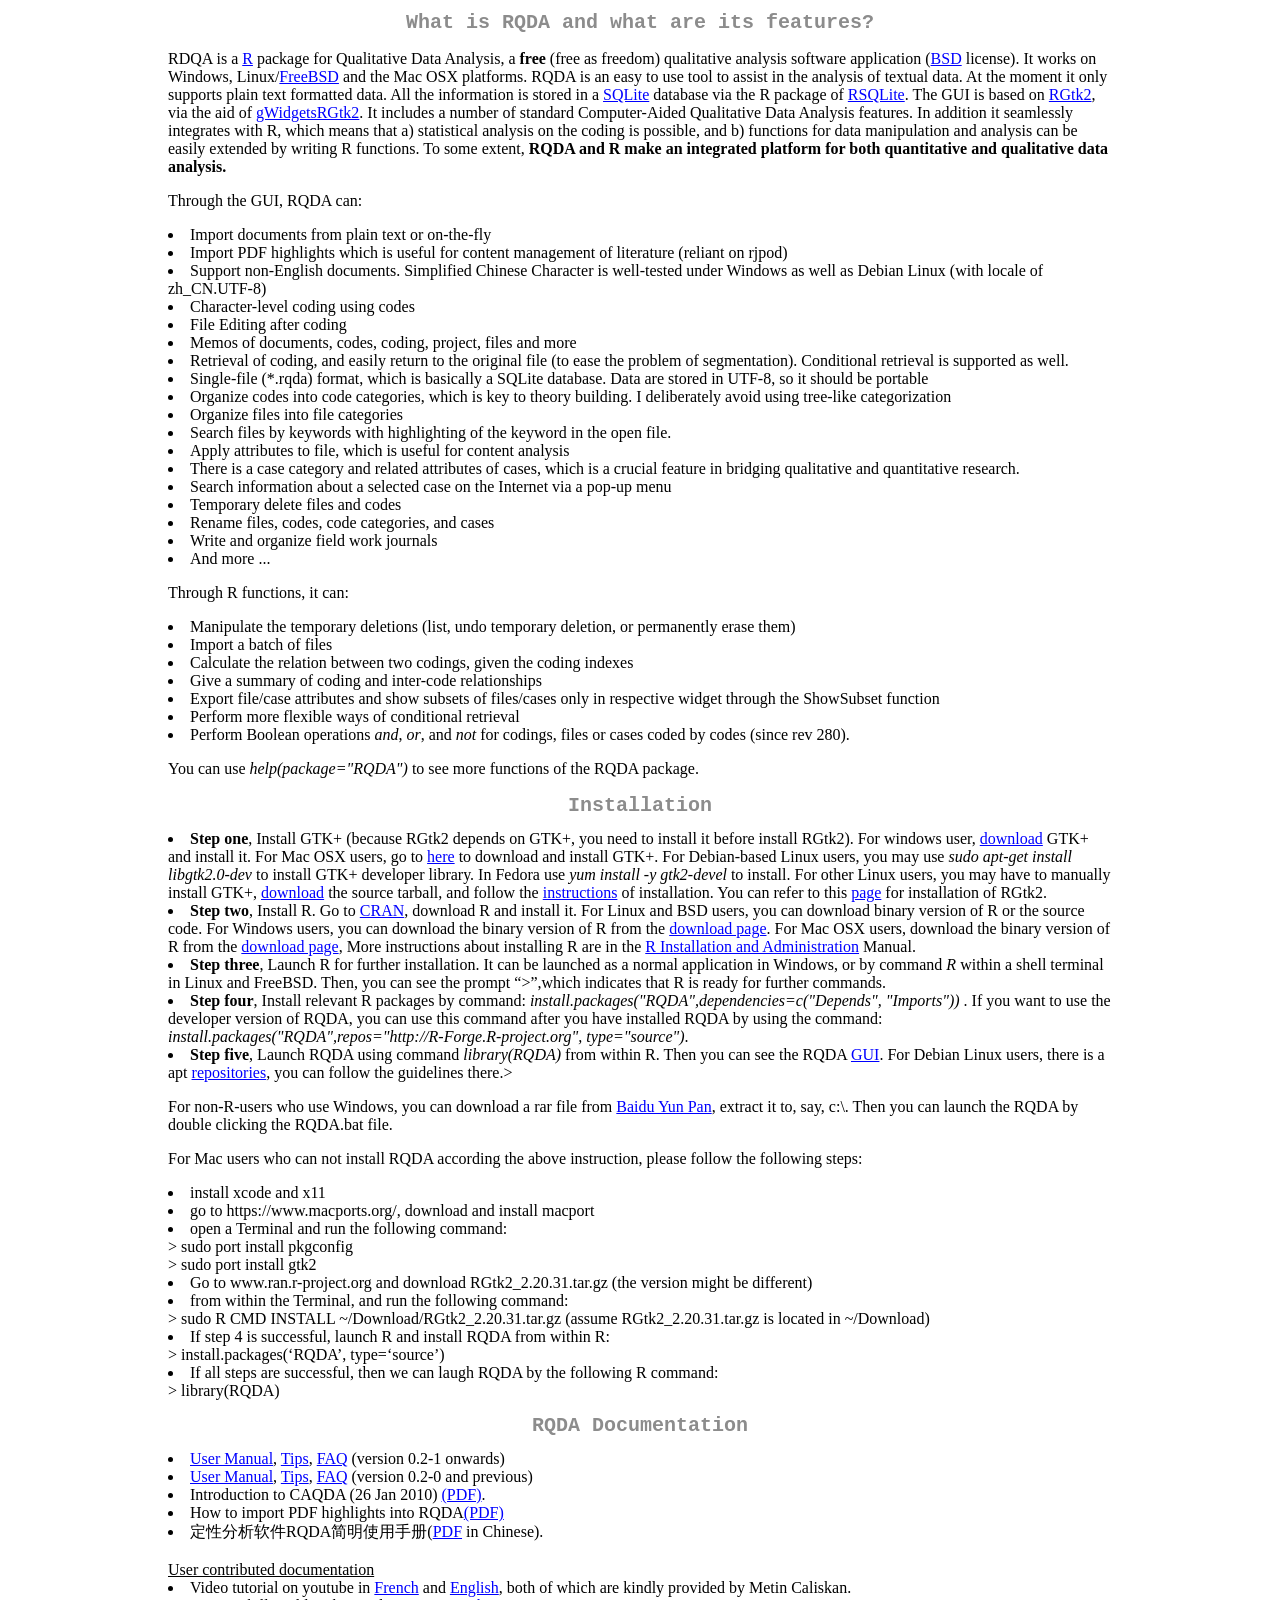
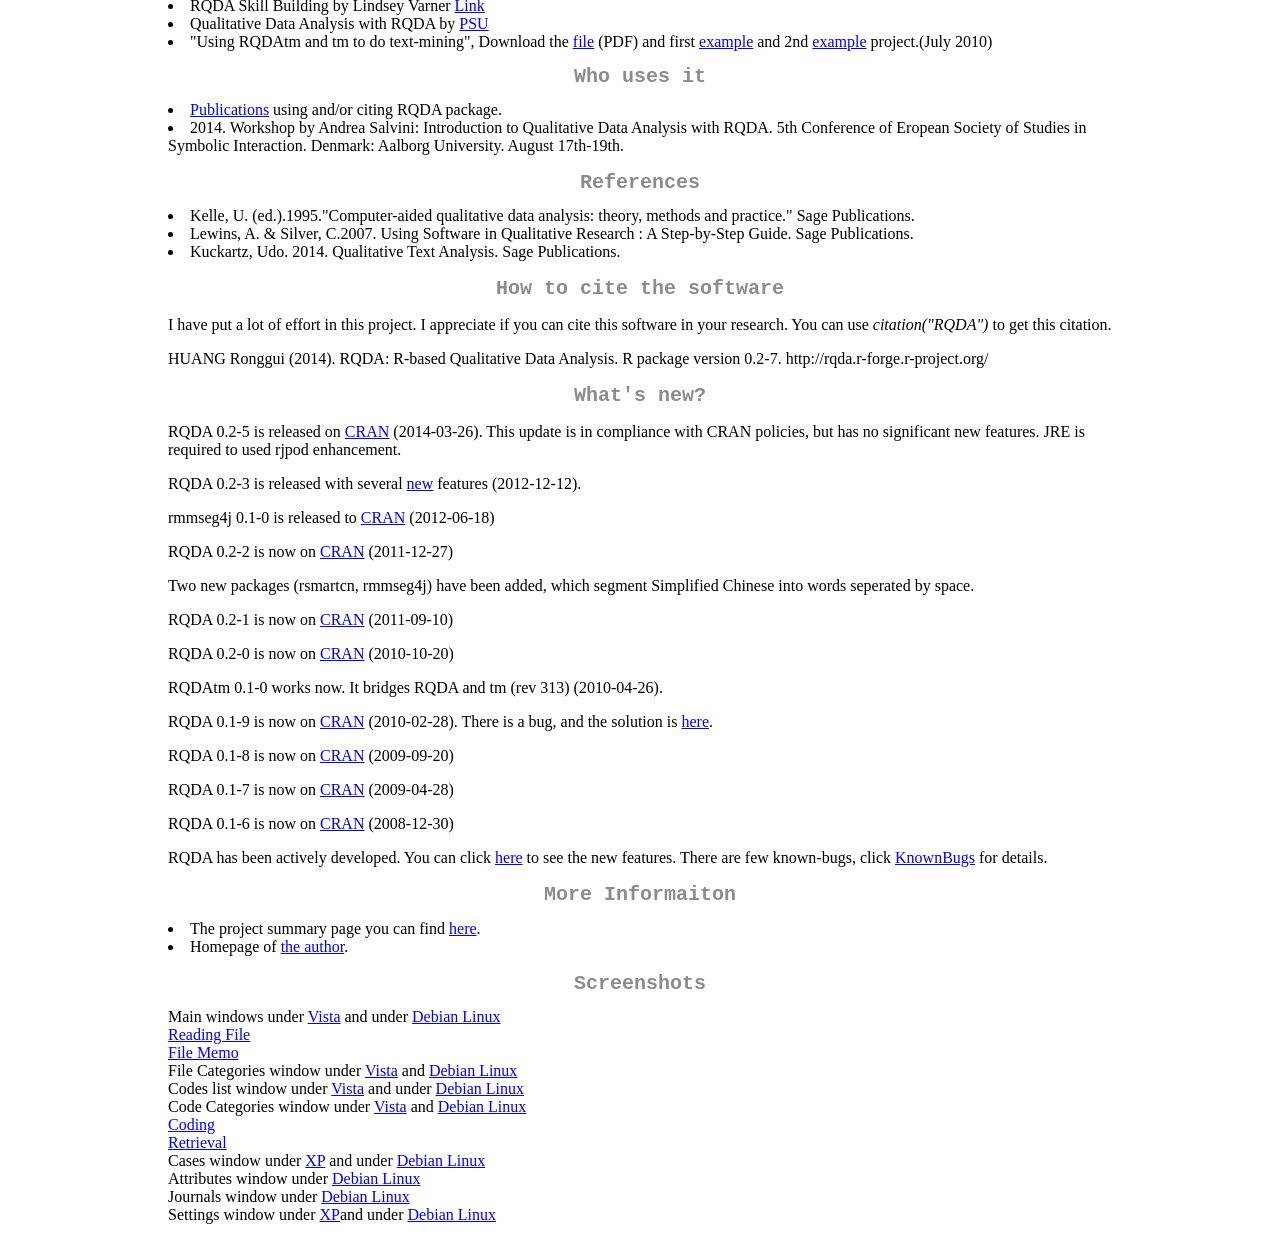
==== www/index.html @ 6fd08a1b "installation instruction for Mac git-svn-id: svn://svn.r-forge.r-project.org/svnroot/rqda@523 edb962" ====
<!DOCTYPE HTML PUBLIC "-//W3C//DTD HTML 4.0 Transitional//EN">
<HTML>
<HEAD>
	<META HTTP-EQUIV="CONTENT-TYPE" CONTENT="text/html; charset=gb2312">
	<TITLE>Welcome to RQDA Project</TITLE>
	<META NAME="AUTHOR" CONTENT="wincent">
	<META NAME="CREATED" CONTENT="20081101;12455800">
        <!link rel="stylesheet" href="rqda.css">
        <style type="text/css">

BODY{		background: white;
		color: black }

A:link{         background: white;
                color: blue }
A:visited{	background: white;
		color: rgb(50%, 0%, 50%) }

H1{		background: white;
		color: rgb(55%, 55%, 55%);
		font-family: monospace;
		font-size: x-large;
		text-align: center }

H2{		background: white;
		color: rgb(40%, 40%, 40%);
		font-family: monospace;
		font-size: large;
		text-align: center }

H3{		background: white;
		color: rgb(40%, 40%, 40%);
		font-family: monospace;
		font-size: large }

IMG.toplogo{	vertical-align: middle }

IMG.arrow{	width: 30px;
		height: 30px;
		border: 0 }

span.acronym{font-size: small}
span.env{font-family: monospace}
span.file{font-family: monospace}
span.option{font-family: monospace}
span.pkg{font-weight: bold}
span.samp{font-family: monospace}

div.vignettes a:hover {
  background: rgb(85%, 85%, 85%);
}
          </style>

</HEAD>

<BODY>
<table align='center' width=950>
<tr><td> 

<!--- P ALIGN=CENTER><FONT COLOR="#008000"><FONT FACE="Times New Roman, serif"><FONT SIZE=4 STYLE="font-size: 15pt"><SPAN LANG="en-US">Welcome to RQDA Project!</SPAN></FONT></FONT></FONT></P--->

<h1>What is RQDA and what are its features?</h1>

<P>RDQA is a <A HREF="http://www.r-project.org/">R</A> package for Qualitative Data Analysis, a <B>free</B> (free as freedom) qualitative analysis software application (<A HREF="License.html">BSD</A> license). It works  on Windows, Linux/<A HREF="http://www.freebsd.org/">FreeBSD</A> and the Mac OSX platforms. RQDA is an easy to use tool to assist in the analysis of textual data. At the moment it only supports plain text formatted data. All the information is stored in a <A HREF="http://www.sqlite.org/">SQLite</A> database via the R package of <A HREF="http://cran.r-project.org/web/packages/RSQLite/index.html">RSQLite</A>. The GUI is based on <A HREF="http://www.ggobi.org/rgtk2/">RGtk2</A>, via the aid of <A HREF="http://cran.r-project.org/web/packages/gWidgetsRGtk2/index.html">gWidgetsRGtk2</A>. It includes a number of standard Computer-Aided Qualitative Data Analysis features. In addition it seamlessly integrates with R, which means that a) statistical analysis on the coding is possible, and b) functions for data manipulation and analysis can be easily extended by writing R functions. To some extent, <B>RQDA and R make an integrated platform for both quantitative and qualitative data analysis.</B>

<p>Through the GUI, RQDA can:
<li>Import documents from plain text or on-the-fly
<li>Import PDF highlights which is useful for content management of literature (reliant on rjpod)
<li>Support non-English documents. Simplified Chinese Character is well-tested under Windows as well as Debian Linux (with locale of zh_CN.UTF-8)
<li>Character-level coding using codes
<li>File Editing after coding
<li>Memos of documents, codes, coding, project, files and more
<li>Retrieval of coding, and easily return to the original file (to ease the problem of segmentation). Conditional retrieval is supported as well.
<li>Single-file (*.rqda) format, which is basically a SQLite database. Data are stored in UTF-8, so it should be portable
<li>Organize codes into code categories, which is key to theory building. I deliberately avoid using tree-like categorization
<li>Organize files into file categories
<li>Search files by keywords with highlighting of the keyword in the open file.
<li>Apply attributes to file, which is useful for content analysis
<li>There is a case category and related attributes of cases, which is a crucial feature in bridging qualitative and quantitative research.
<li>Search information about a selected case on the Internet via a pop-up menu
<li>Temporary delete files and codes
<li>Rename files, codes, code categories, and cases
<li>Write and organize field work journals
<li>And more ...

<p>Through R functions, it can:
<li>Manipulate the temporary deletions (list, undo temporary deletion, or permanently erase them)
<li>Import a batch of files
<li>Calculate the relation between two codings, given the coding indexes
<li>Give a summary of coding and inter-code relationships
<li>Export file/case attributes and show subsets of files/cases only in respective widget through the ShowSubset function
<li>Perform more flexible ways of conditional retrieval
<li>Perform Boolean operations <i>and</i>, <i>or</i>, and <i>not</i> for codings, files or cases coded by codes (since rev 280).

<p>You can use <i>help(package="RQDA")</i> to see more functions of the RQDA package. 

<p>
<h1>Installation</h1>

<li><B>Step one</B>, Install GTK+ (because RGtk2 depends on GTK+, you need to install it before install RGtk2). For windows user, <A HREF="http://downloads.sourceforge.net/gladewin32/gtk-2.10.11-win32-1.exe?modtime=1175123376&big_mirror=0">download</A> GTK+ and install it. For Mac OSX users, go to <A HREF="http://r.research.att.com/#other">here</A> to download and install GTK+. For Debian-based Linux users, you may use <i>sudo apt-get install libgtk2.0-dev</i> to install GTK+ developer library. In Fedora use <i>yum install -y gtk2-devel</i> to install. For other Linux users, you may have to manually install GTK+, <A HREF="http://www.gtk.org/download-linux.html"> download</A> the source tarball, and follow the <A HREF="http://library.gnome.org/devel/gtk/unstable/gtk-building.html">instructions</A> of installation. You can refer to this <A href="http://cran.r-project.org/web/packages/RGtk2/INSTALL">page</A> for installation of RGtk2.

<li><B>Step two</B>, Install R. Go to <A HREF="http://cran.r-project.org/">CRAN</A>, download R and install it. For Linux and BSD users, you can download binary version of R or the source code. For Windows users, you can download the binary version of R from the <A HREF="http://cran.r-project.org/bin/windows/base/">download page</A>. For Mac OSX users, download the binary version of R from the <A HREF="http://cran.r-project.org/bin/macosx/">download page</A>, More instructions about installing R are in the <A HREF="http://cran.r-project.org/doc/manuals/R-admin.html">R Installation and Administration</A> Manual.

<li><B>Step three</B>, Launch R for further installation. It can be launched as a normal application in Windows, or by command <i>R</i> within a shell terminal in Linux and FreeBSD. Then, you can see the prompt &ldquo;&gt;&rdquo;,which indicates that R is ready for further commands.

<li><B>Step four</B>, Install relevant R packages by command: <I>install.packages("RQDA",dependencies=c("Depends",
    "Imports"))</I> . If you want to use the developer version of RQDA, you can use this command after you have installed RQDA by using the command: <I>install.packages("RQDA",repos="http://R-Forge.R-project.org", type="source")</I>.

<li><B>Step five</B>, Launch RQDA using command <I>library(RQDA)</I> from within R. Then you can see the RQDA <A HREF="screenshots/Main_Debian_linux.png" target="_blank">GUI</A>.
<!<p>For Debian Linux users, there is a apt <A HREF='http://debian.cran.r-project.org/'>repositories</A>, you can follow the guidelines there.>
<p>For non-R-users who use Windows, you can download a rar file from <a href="http://pan.baidu.com/share/home?uk=3691332575#category/type=0">Baidu Yun Pan</A>, extract it to, say, c:\. Then you can launch the RQDA by double clicking the RQDA.bat file.

<p>For Mac users who can not install RQDA according the above instruction, please follow the following steps:
<li> install xcode and x11
<li> go to https://www.macports.org/, download and install macport
<li> open a Terminal and run the following command: 
<br>> sudo port install pkgconfig
<br>> sudo port install gtk2
<li> Go to www.ran.r-project.org and download RGtk2_2.20.31.tar.gz (the version might be different)
<li> from within the Terminal, and run the following command:
<br>> sudo R CMD INSTALL ~/Download/RGtk2_2.20.31.tar.gz
(assume RGtk2_2.20.31.tar.gz is located in ~/Download)
<li> If step 4 is successful, launch R and install RQDA from within R:
<br>> install.packages(��RQDA��, type=��source��)
<li> If all steps are successful, then we can laugh RQDA by the following R command:
<br>> library(RQDA)
 

<h1>RQDA Documentation</h1>
<li><A HREF="documentation_2.html#manual" target="_blank">User Manual</A>, <A HREF="documentation_2.html#tips" target="_blank">Tips</A>, <A HREF="documentation_2.html#faq" target="_blank">FAQ</A> (version 0.2-1 onwards)
<li><A HREF="documentation.html#manual" target="_blank">User Manual</A>, <A HREF="documentation.html#tips" target="_blank">Tips</A>, <A HREF="documentation.html#faq" target="_blank">FAQ</A> (version 0.2-0 and previous)
<li>Introduction to CAQDA (26 Jan 2010) <A HREF="Introduction.to.CAQDA.pdf" target="_blank">(PDF)</A>.
<li>How to import PDF highlights into RQDA<A HREF="manuals/PDFImport1Jan13.pdf">(PDF)</A>
<li>���Է�������RQDA����ʹ���ֲ�(<A href="http://homepage.fudan.edu.cn/rghuang/files/2012/04/RQDA-intro.pdf">PDF</A> in Chinese).

<br><br>
<u>User contributed documentation</u>
<li>Video tutorial on youtube in <A HREF='http://www.youtube.com/playlist?list=PL52377017A7137925&feature=plcp'>French</A> and <A HREF="http://www.youtube.com/playlist?list=PL66CB2FF65368715C&feature=plcp">English</A>, both of which are kindly provided by Metin Caliskan.
<li>RQDA Skill Building by Lindsey Varner <A HREF="http://comm.eval.org/EVAL/Resources/ViewDocument/?DocumentKey=a2ba0451-c075-4d86-9ae2-6720791a1e31">Link</A>
<li>Qualitative Data Analysis with RQDA by <A HREF="http://help.pop.psu.edu/help-by-software-package/r-project/stat/rqda">PSU</A>
<li>"Using RQDAtm and tm to do text-mining", Download the <A HREF="Using_RQDA2tm.pdf" target="_blank">file</A> (PDF) and first <A HREF="RQDA2tm_example.rqda" target="_blank">example</A> and 2nd <A HREF="RQDA2tm_2nd_example.rqda" target="_blank">example</A> project.(July 2010)

<h1>Who uses it</h1>
<li><A href="publications.html">Publications</A> using and/or citing RQDA package.</li>
<li> 2014. Workshop by Andrea Salvini: Introduction to Qualitative Data Analysis with RQDA. 5th Conference of Eropean Society of Studies in Symbolic Interaction. Denmark: Aalborg University. August 17th-19th.</li>

<p>
<h1>References</h1>
<li> Kelle, U. (ed.).1995."Computer-aided qualitative data analysis: theory, methods and practice." Sage Publications.
<li> Lewins, A. & Silver, C.2007. Using Software in Qualitative Research : A Step-by-Step Guide. Sage Publications.
<li> Kuckartz, Udo. 2014. Qualitative Text Analysis. Sage Publications.

<p>
<h1>How to cite the software</h1>
<p>I have put a lot of effort in this project. I appreciate if you can cite this software in your research. You can use <i>citation("RQDA")</i> to get this citation.

<p>HUANG Ronggui (2014). RQDA: R-based Qualitative Data Analysis. R package version 0.2-7. http://rqda.r-forge.r-project.org/

<h1>What's new?</h1>
<p>RQDA 0.2-5 is released on <a href=http://cran.r-project.org/web/packages/RQDA/index.html>CRAN</a>  (2014-03-26). This update is in compliance with CRAN policies, but has no significant new features. JRE is required to used rjpod enhancement. 
<p>RQDA 0.2-3 is released with several <A href="https://r-forge.r-project.org/scm/viewvc.php/pkg/RQDA/inst/NEWS?view=markup&revision=491&root=rqda">new</a> features (2012-12-12).
<p>rmmseg4j 0.1-0 is released to <A HREF="http://cran.r-project.org/web/packages/rmmseg4j/index.html">CRAN</A> (2012-06-18)
<p>RQDA 0.2-2 is now on <A href ="http://cran.r-project.org/src/contrib/Archive/RQDA/" target="_blank">CRAN</a> (2011-12-27)
<p>Two new packages (rsmartcn, rmmseg4j) have been added, which segment Simplified Chinese into words seperated by space.
<p>RQDA 0.2-1 is now on <A href ="http://cran.r-project.org/src/contrib/Archive/RQDA/" target="_blank">CRAN</a> (2011-09-10)
<p>RQDA 0.2-0 is now on <A href ="http://cran.r-project.org/src/contrib/Archive/RQDA/" target="_blank">CRAN</a> (2010-10-20)
<p>RQDAtm 0.1-0 works now. It bridges RQDA and tm (rev 313) (2010-04-26).
<p>RQDA 0.1-9 is now on <A href ="http://cran.r-project.org/src/contrib/Archive/RQDA/" target="_blank">CRAN</a> (2010-02-28). There is a bug, and the solution is <A HREF='http://lists.r-forge.r-project.org/pipermail/rqda-help/2010-March/000036.html'>here</A>.
<p>RQDA 0.1-8 is now on <A href ="http://cran.r-project.org/src/contrib/Archive/RQDA/" target="_blank">CRAN</a> (2009-09-20)
<p>RQDA 0.1-7 is now on <A href ="http://cran.r-project.org/src/contrib/Archive/RQDA/" target="_blank">CRAN</a> (2009-04-28)
<p>RQDA 0.1-6 is now on <A href ="http://cran.r-project.org/src/contrib/Archive/RQDA/" target="_blank">CRAN</a> (2008-12-30)
<p>RQDA has been actively developed. You can click <A HREF="https://r-forge.r-project.org/scm/viewvc.php/pkg/RQDA/inst/ChangeLog?view=markup&root=rqda">here</A> to see the new features. There are few known-bugs, click <A HREF="https://r-forge.r-project.org/scm/viewvc.php/pkg/RQDA/inst/KnownBugs?view=markup&root=rqda">KnownBugs</A> for details.

<h1>More Informaiton</h1>

<li>The project summary page you can find <A HREF="http://r-forge.r-project.org/projects/rqda/">here</A>.

<li>Homepage of <A HREF="http://homepage.fudan.edu.cn/rghuang/cv/">the author</A>.

<p>
<h1>Screenshots</h1>
Main windows under <A HREF="screenshots/Main.png" target="_blank">Vista</A> and under <A HREF="screenshots/Main_Debian_linux.png" target="_blank">Debian Linux</A>
<br><A HREF="screenshots/File.png" target="_blank">Reading File</A>
<br><A HREF="screenshots/FileMemo.png" target="_blank">File Memo</A>
<br>File Categories window under <A HREF="screenshots/FileCategories.png" target="_blank">Vista</A> and <A HREF="screenshots/FileCategories_Debian_Linux.png" target="_blank">Debian Linux</A>
<br>Codes list window under <A HREF="screenshots/Codes.png" target="_blank">Vista</A> and under <A HREF="screenshots/Codes_Debian_Linux.png" target="_blank">Debian Linux</A>
<br>Code Categories window under <A HREF="screenshots/CodeCategories.png" target="_blank">Vista</A> and <A HREF="screenshots/CodeCategories_Debian_Linux.png" target="_blank">Debian Linux</A>
<br><A HREF="screenshots/Coding.png" target="_blank">Coding</A>
<br><A HREF="screenshots/Retrieval.png" target="_blank">Retrieval</A>
<br>Cases window under <A HREF="screenshots/Cases.png" target="_blank">XP</A> and under <A HREF="screenshots/Cases_Debian_Linux.png" target="_blank">Debian Linux</A>
<br>Attributes window under <A HREF="screenshots/Attributes_Debian_Linux.png" target="_blank">Debian Linux</A>
<br>Journals window under <A HREF="screenshots/Journals_Debian_Linux.png" target="_blank">Debian Linux</A>
<br>Settings window under <A HREF="screenshots/Settings.png" target="_blank">XP</A>and under <A HREF="screenshots/Settings_Debian_Linux.png" target="_blank">Debian Linux</A>

</tr></td> 
</table>
</BODY>
</HTML>
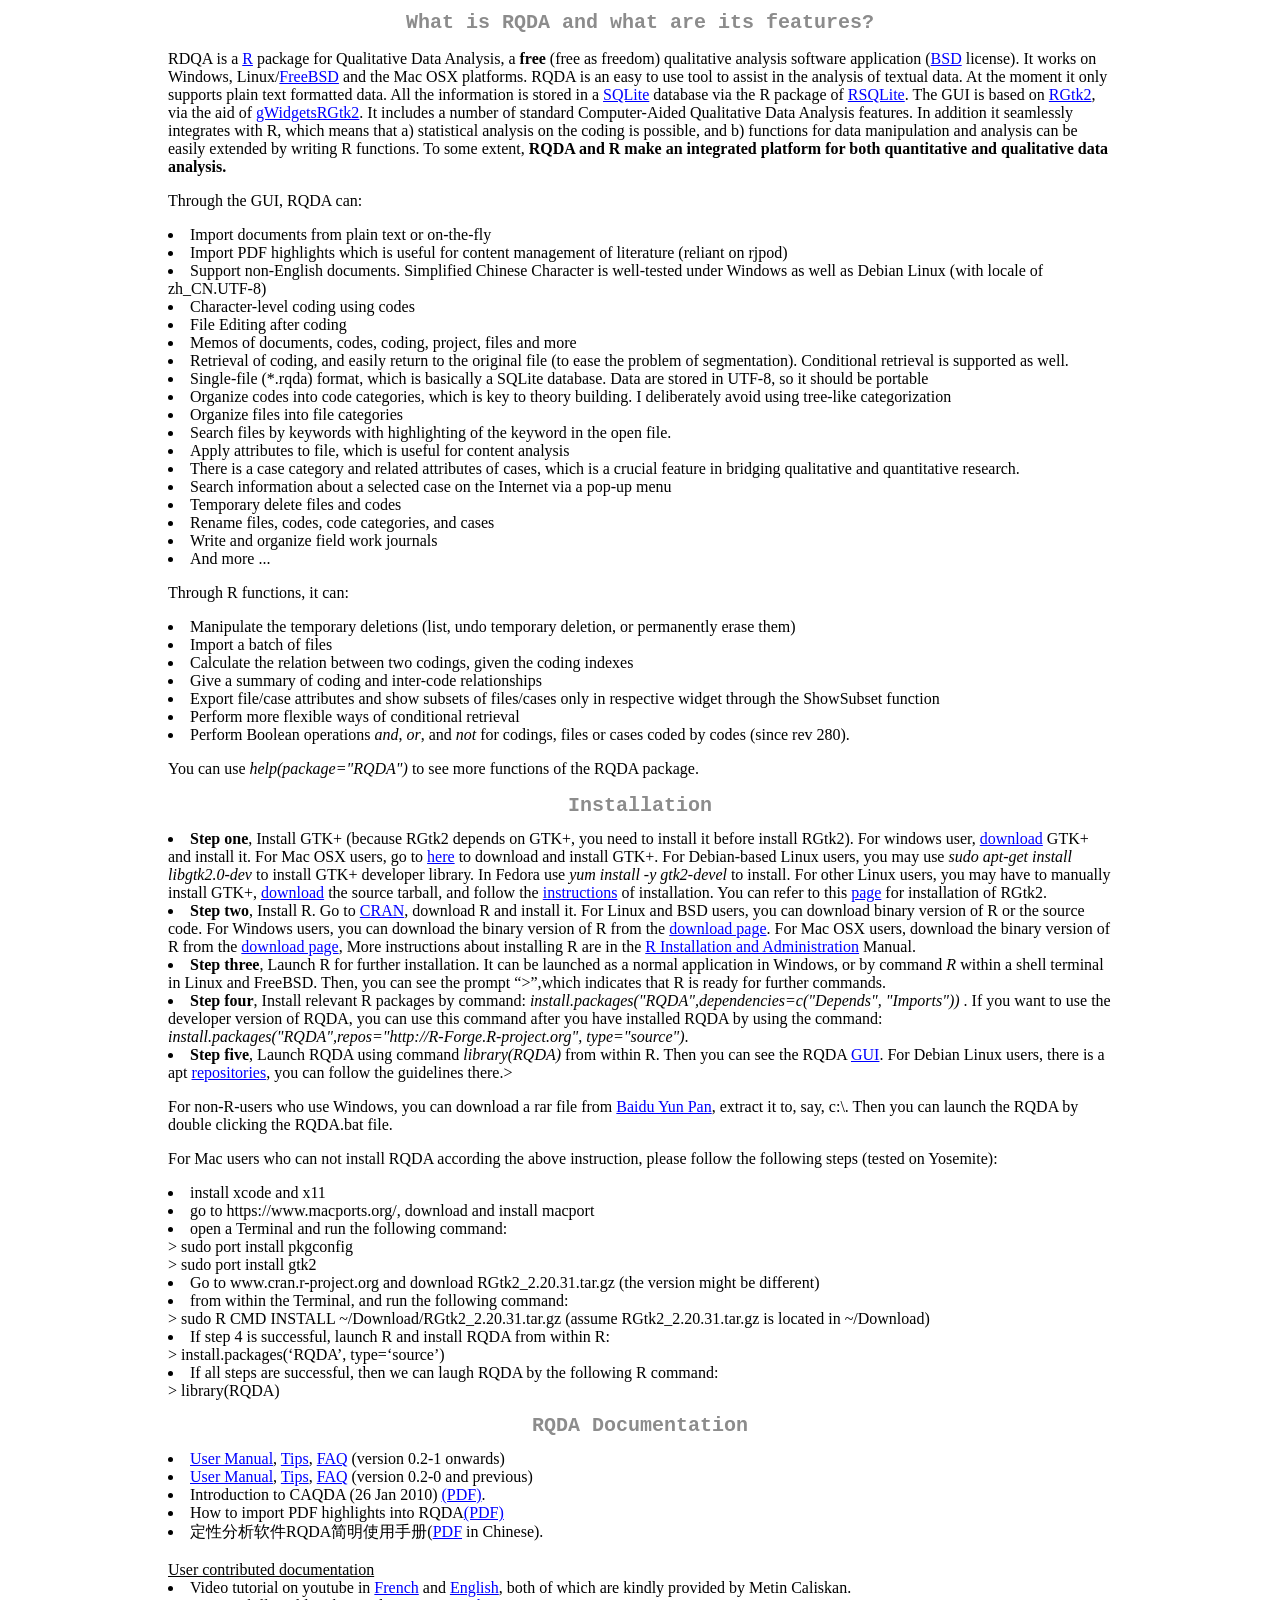
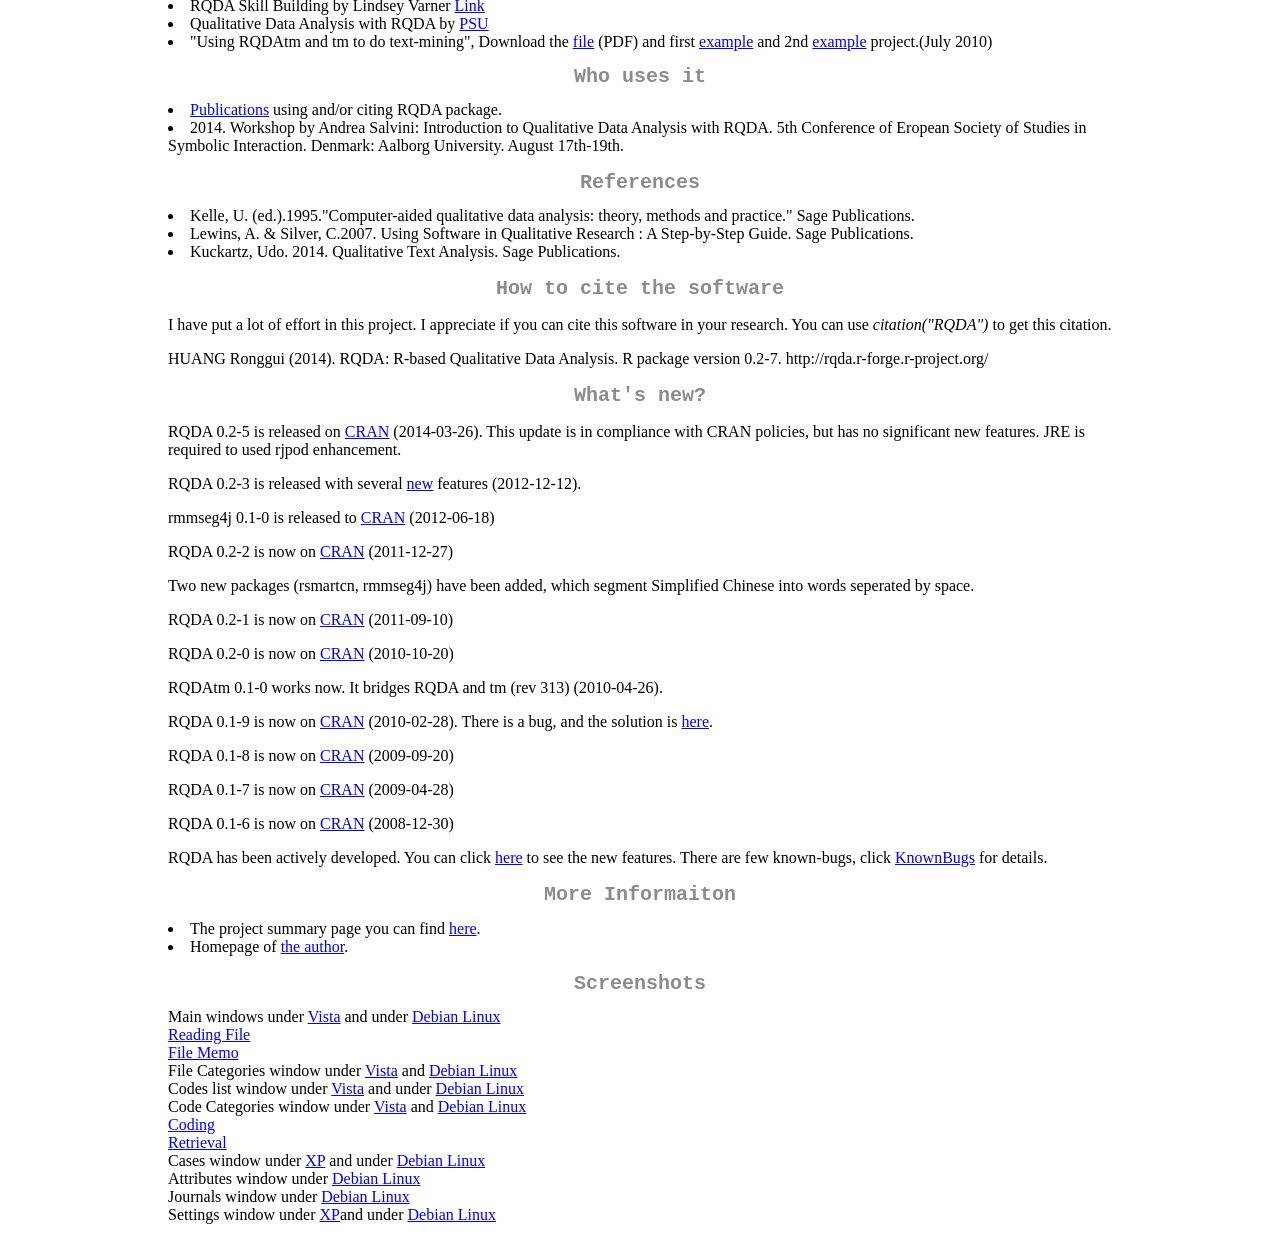
==== commit 111c3523: "git-svn-id: svn://svn.r-forge.r-project.org/svnroot/rqda@524 edb9625f-4e0d-4859-8d74-9fd3b1da38cb" ====
--- a/www/index.html
+++ b/www/index.html
@@ -110,13 +110,13 @@
 <!<p>For Debian Linux users, there is a apt <A HREF='http://debian.cran.r-project.org/'>repositories</A>, you can follow the guidelines there.>
 <p>For non-R-users who use Windows, you can download a rar file from <a href="http://pan.baidu.com/share/home?uk=3691332575#category/type=0">Baidu Yun Pan</A>, extract it to, say, c:\. Then you can launch the RQDA by double clicking the RQDA.bat file.
 
-<p>For Mac users who can not install RQDA according the above instruction, please follow the following steps:
+<p>For Mac users who can not install RQDA according the above instruction, please follow the following steps (tested on Yosemite):
 <li> install xcode and x11
 <li> go to https://www.macports.org/, download and install macport
 <li> open a Terminal and run the following command: 
 <br>> sudo port install pkgconfig
 <br>> sudo port install gtk2
-<li> Go to www.ran.r-project.org and download RGtk2_2.20.31.tar.gz (the version might be different)
+<li> Go to www.cran.r-project.org and download RGtk2_2.20.31.tar.gz (the version might be different)
 <li> from within the Terminal, and run the following command:
 <br>> sudo R CMD INSTALL ~/Download/RGtk2_2.20.31.tar.gz
 (assume RGtk2_2.20.31.tar.gz is located in ~/Download)
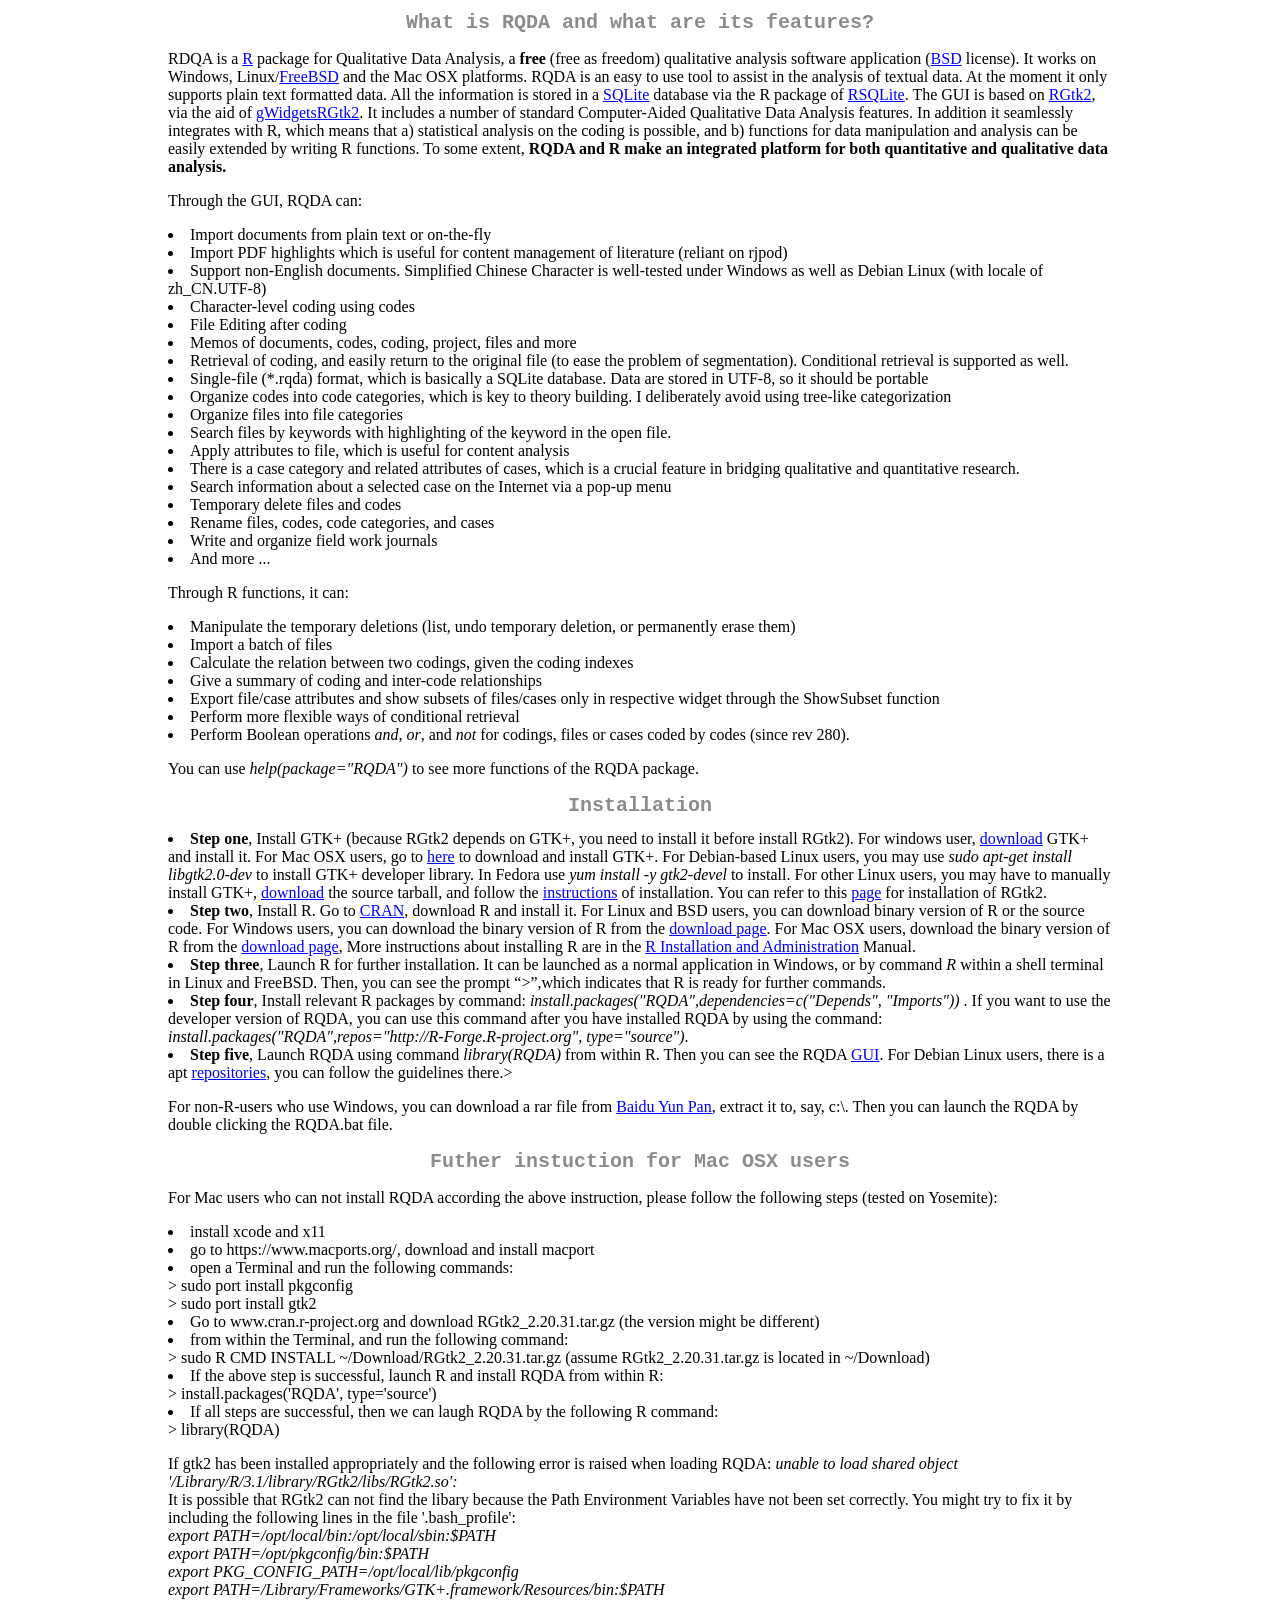
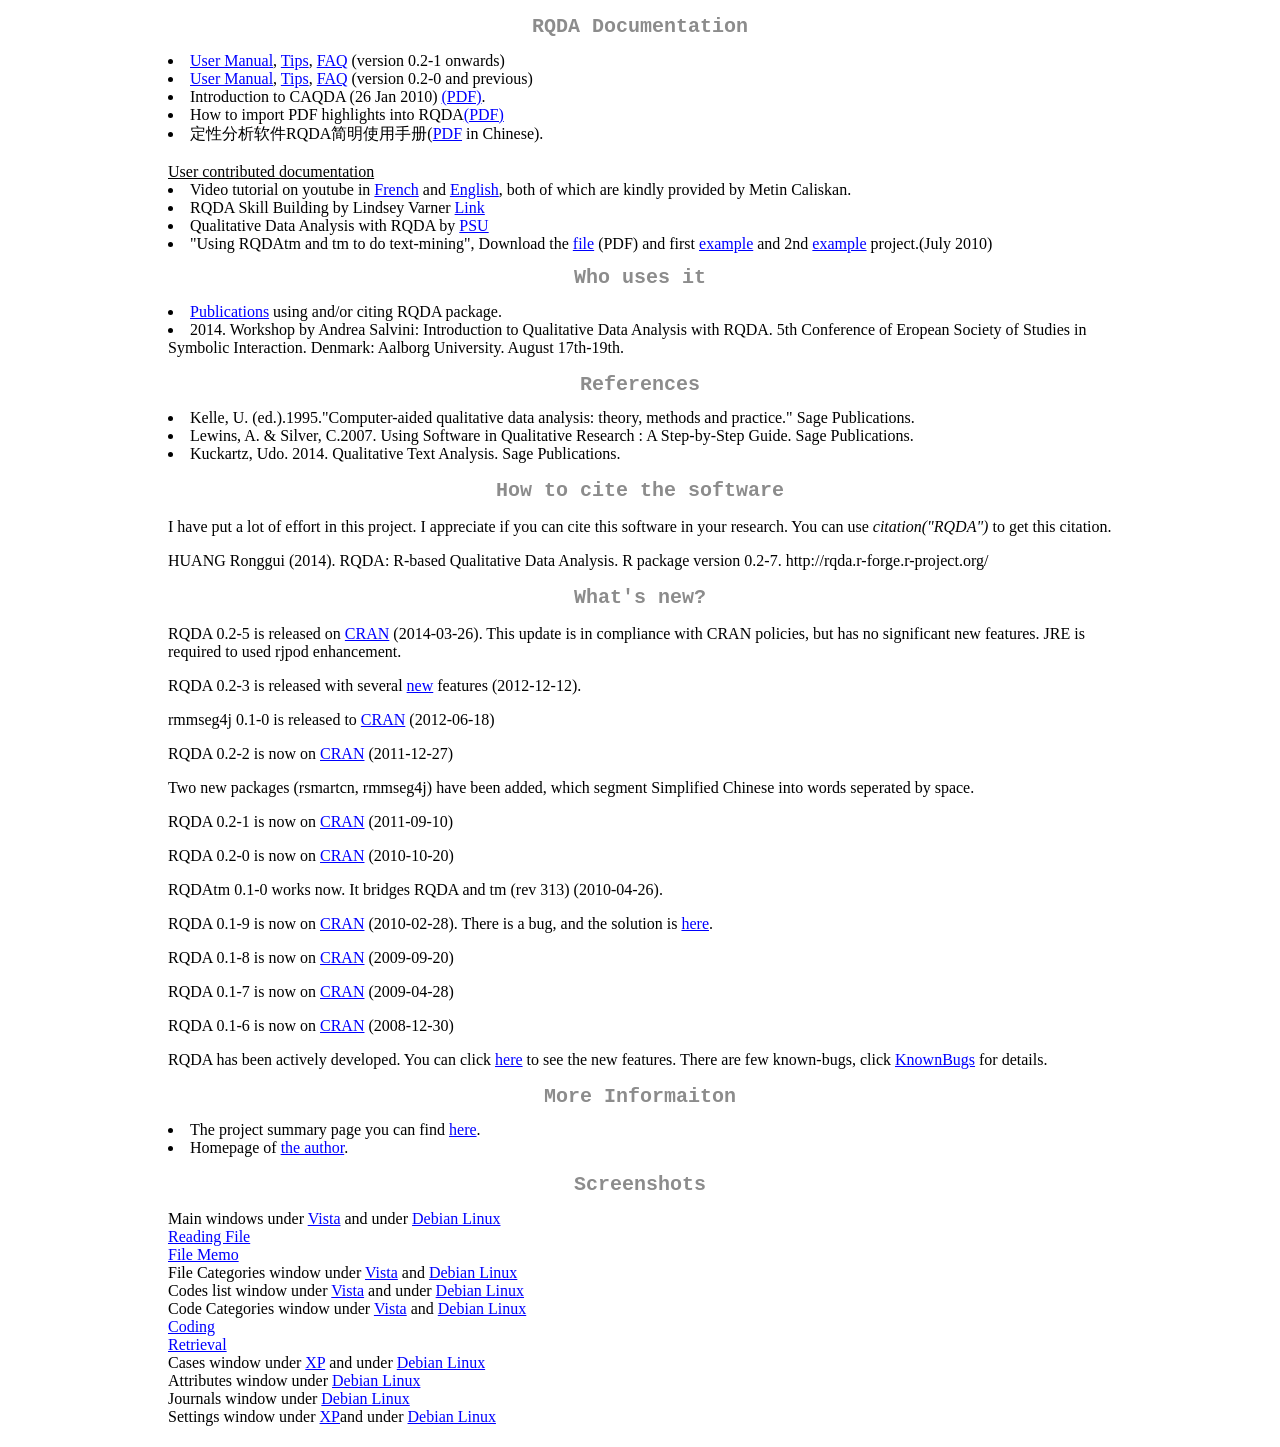
==== commit a3a590f8: "git-svn-id: svn://svn.r-forge.r-project.org/svnroot/rqda@525 edb9625f-4e0d-4859-8d74-9fd3b1da38cb" ====
--- a/www/index.html
+++ b/www/index.html
@@ -110,21 +110,30 @@
 <!<p>For Debian Linux users, there is a apt <A HREF='http://debian.cran.r-project.org/'>repositories</A>, you can follow the guidelines there.>
 <p>For non-R-users who use Windows, you can download a rar file from <a href="http://pan.baidu.com/share/home?uk=3691332575#category/type=0">Baidu Yun Pan</A>, extract it to, say, c:\. Then you can launch the RQDA by double clicking the RQDA.bat file.
 
+<h1>Futher instuction for Mac OSX users</h1>
 <p>For Mac users who can not install RQDA according the above instruction, please follow the following steps (tested on Yosemite):
 <li> install xcode and x11
 <li> go to https://www.macports.org/, download and install macport
-<li> open a Terminal and run the following command: 
+<li> open a Terminal and run the following commands: 
 <br>> sudo port install pkgconfig
 <br>> sudo port install gtk2
 <li> Go to www.cran.r-project.org and download RGtk2_2.20.31.tar.gz (the version might be different)
 <li> from within the Terminal, and run the following command:
 <br>> sudo R CMD INSTALL ~/Download/RGtk2_2.20.31.tar.gz
 (assume RGtk2_2.20.31.tar.gz is located in ~/Download)
-<li> If step 4 is successful, launch R and install RQDA from within R:
-<br>> install.packages(��RQDA��, type=��source��)
+<li> If the above step is successful, launch R and install RQDA from within R:
+<br>> install.packages('RQDA', type='source')
 <li> If all steps are successful, then we can laugh RQDA by the following R command:
 <br>> library(RQDA)
- 
+
+<p>If gtk2 has been installed appropriately and the following error is raised when loading RQDA: <i>unable to load shared object '/Library/R/3.1/library/RGtk2/libs/RGtk2.so':</i>
+<br>It is possible that RGtk2 can not find the libary because the Path Environment Variables have not been set correctly. You might try to fix it by including the following lines in the file '.bash_profile':
+<i>
+<br>export PATH=/opt/local/bin:/opt/local/sbin:$PATH
+<br>export PATH=/opt/pkgconfig/bin:$PATH
+<br>export PKG_CONFIG_PATH=/opt/local/lib/pkgconfig
+<br>export PATH=/Library/Frameworks/GTK+.framework/Resources/bin:$PATH
+</i>
 
 <h1>RQDA Documentation</h1>
 <li><A HREF="documentation_2.html#manual" target="_blank">User Manual</A>, <A HREF="documentation_2.html#tips" target="_blank">Tips</A>, <A HREF="documentation_2.html#faq" target="_blank">FAQ</A> (version 0.2-1 onwards)
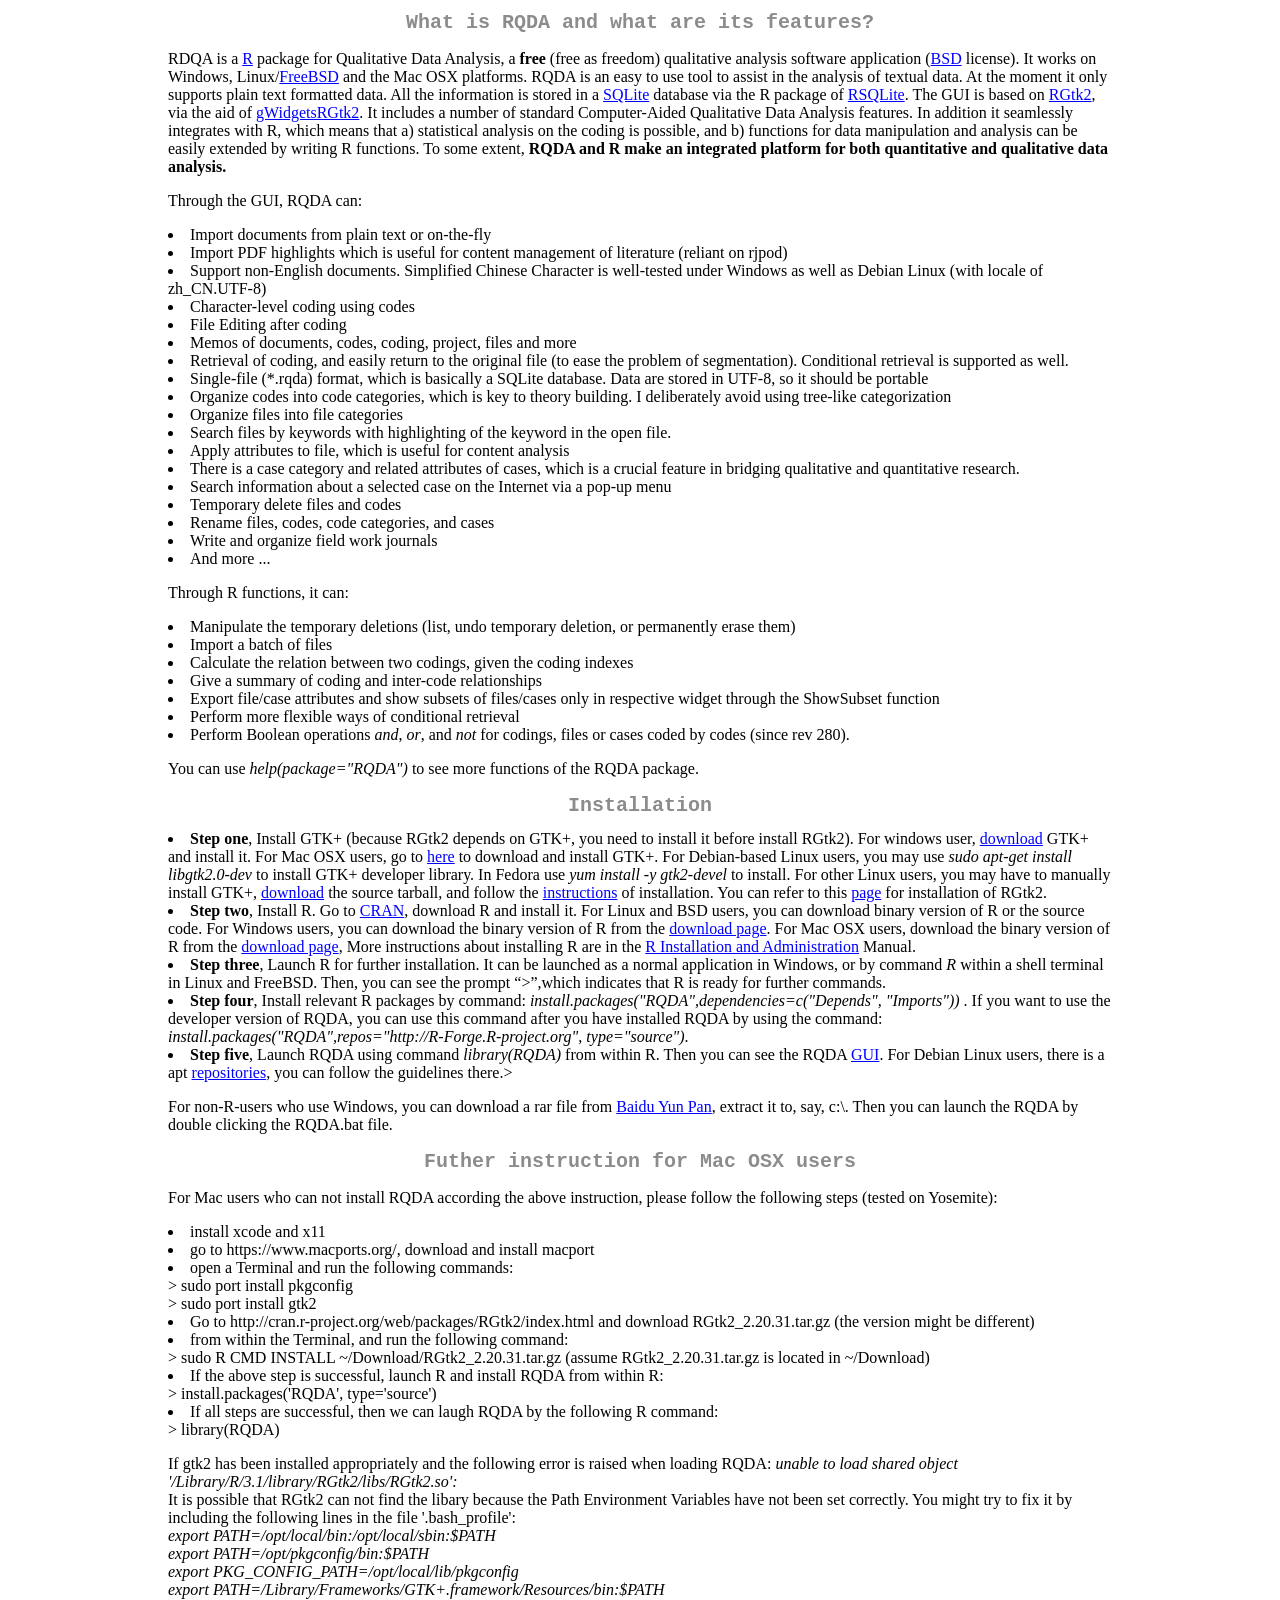
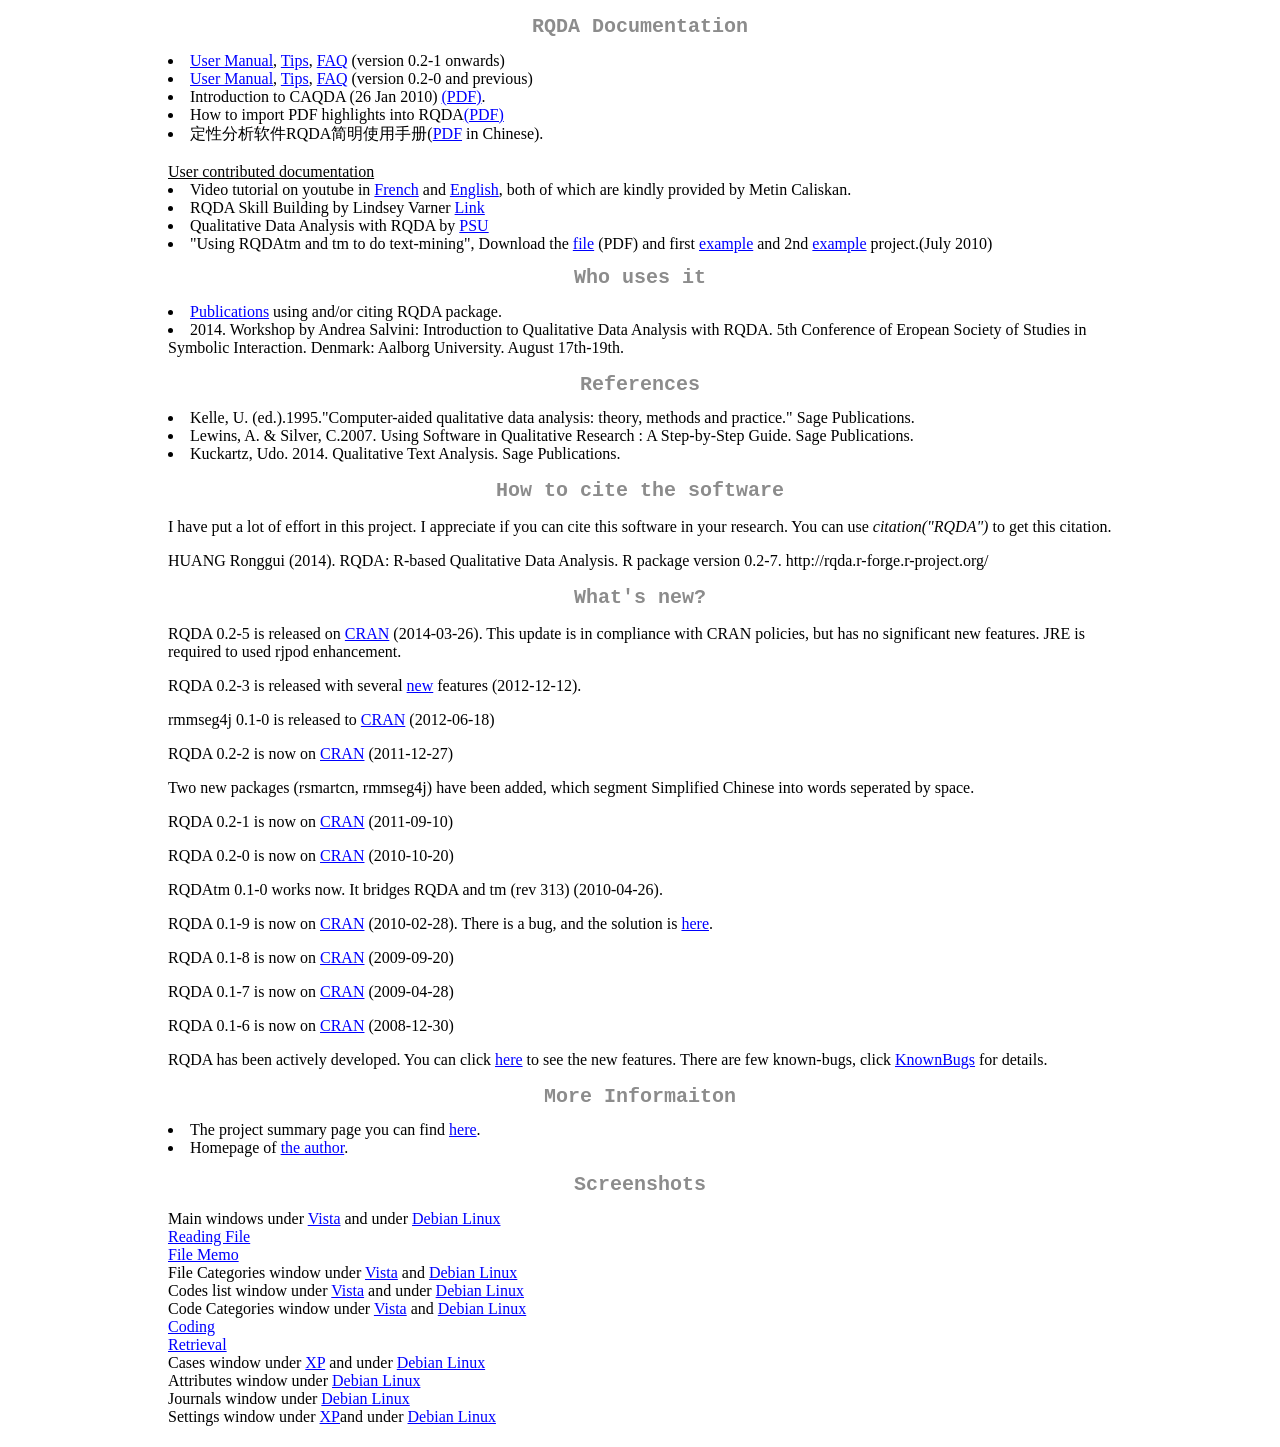
==== commit ddc73ff4: "git-svn-id: svn://svn.r-forge.r-project.org/svnroot/rqda@526 edb9625f-4e0d-4859-8d74-9fd3b1da38cb" ====
--- a/www/index.html
+++ b/www/index.html
@@ -110,14 +110,14 @@
 <!<p>For Debian Linux users, there is a apt <A HREF='http://debian.cran.r-project.org/'>repositories</A>, you can follow the guidelines there.>
 <p>For non-R-users who use Windows, you can download a rar file from <a href="http://pan.baidu.com/share/home?uk=3691332575#category/type=0">Baidu Yun Pan</A>, extract it to, say, c:\. Then you can launch the RQDA by double clicking the RQDA.bat file.
 
-<h1>Futher instuction for Mac OSX users</h1>
+<h1>Futher instruction for Mac OSX users</h1>
 <p>For Mac users who can not install RQDA according the above instruction, please follow the following steps (tested on Yosemite):
 <li> install xcode and x11
 <li> go to https://www.macports.org/, download and install macport
 <li> open a Terminal and run the following commands: 
 <br>> sudo port install pkgconfig
 <br>> sudo port install gtk2
-<li> Go to www.cran.r-project.org and download RGtk2_2.20.31.tar.gz (the version might be different)
+<li> Go to http://cran.r-project.org/web/packages/RGtk2/index.html and download RGtk2_2.20.31.tar.gz (the version might be different)
 <li> from within the Terminal, and run the following command:
 <br>> sudo R CMD INSTALL ~/Download/RGtk2_2.20.31.tar.gz
 (assume RGtk2_2.20.31.tar.gz is located in ~/Download)
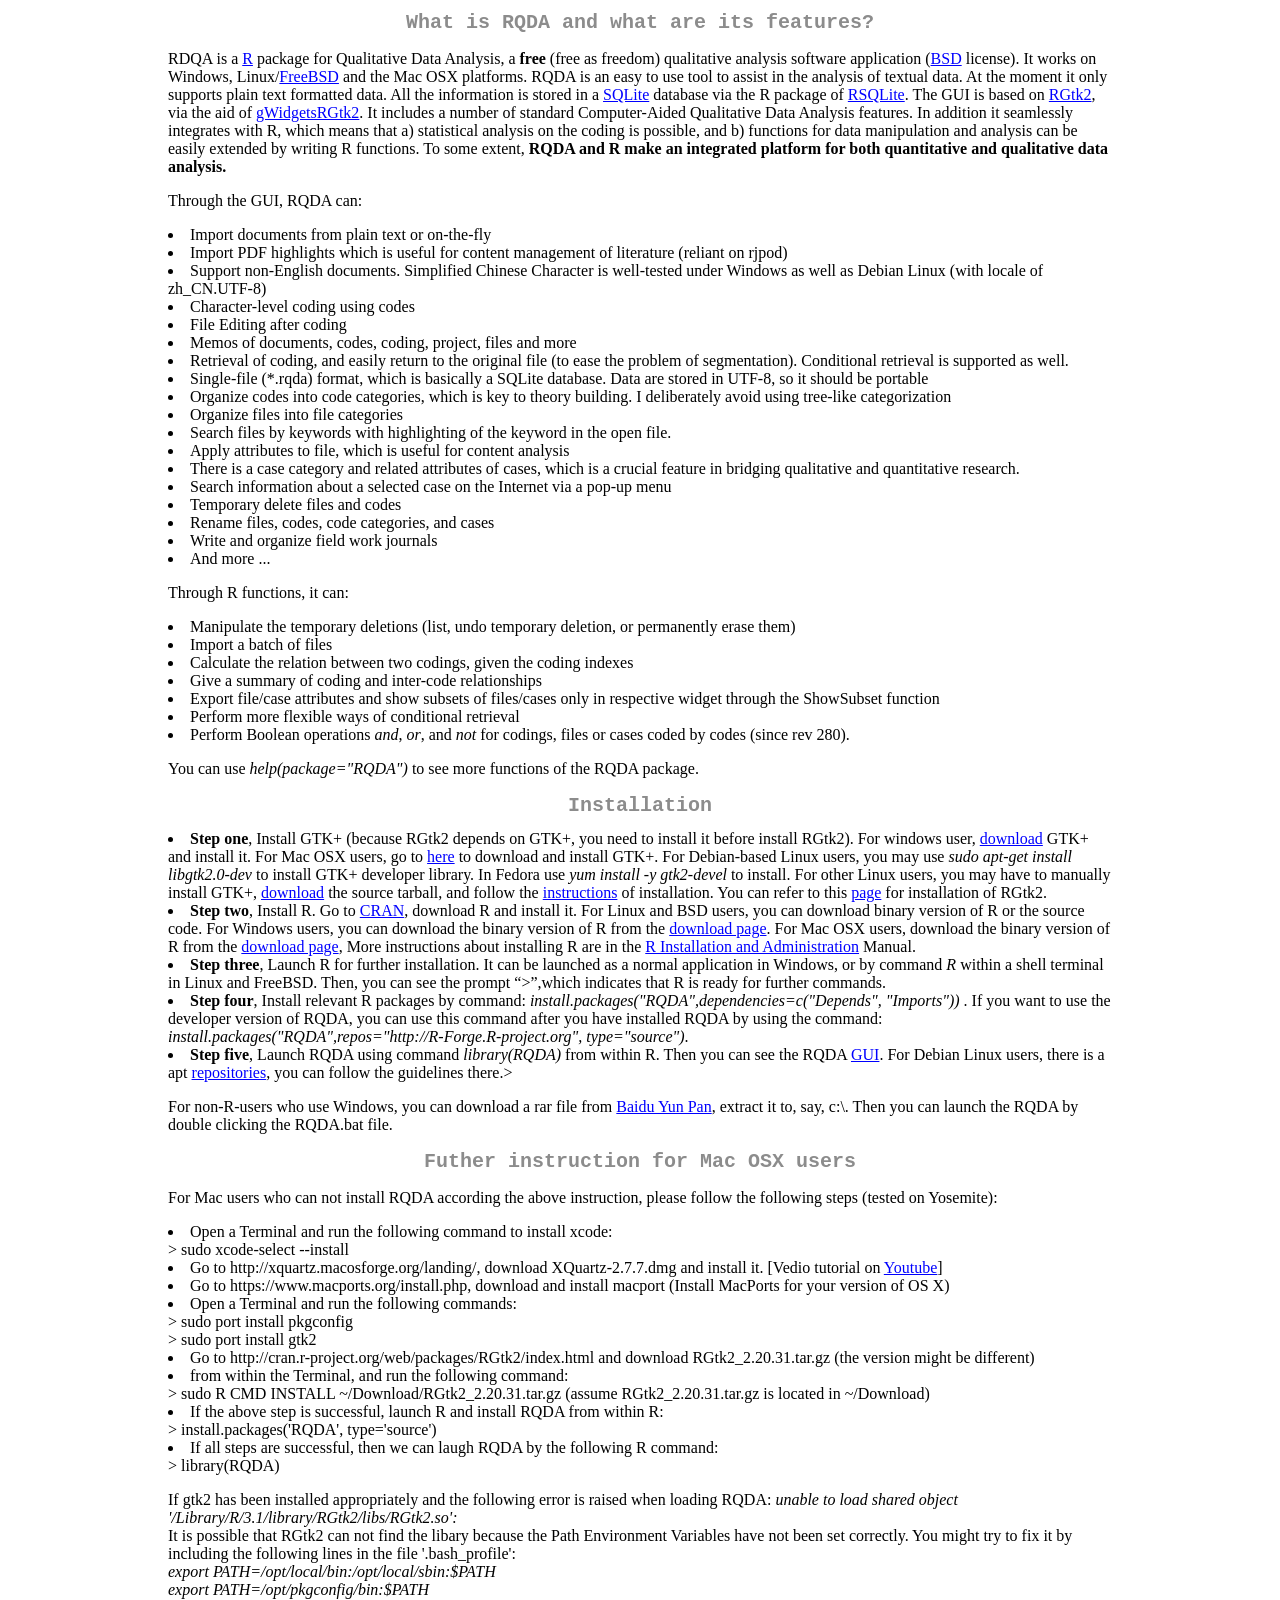
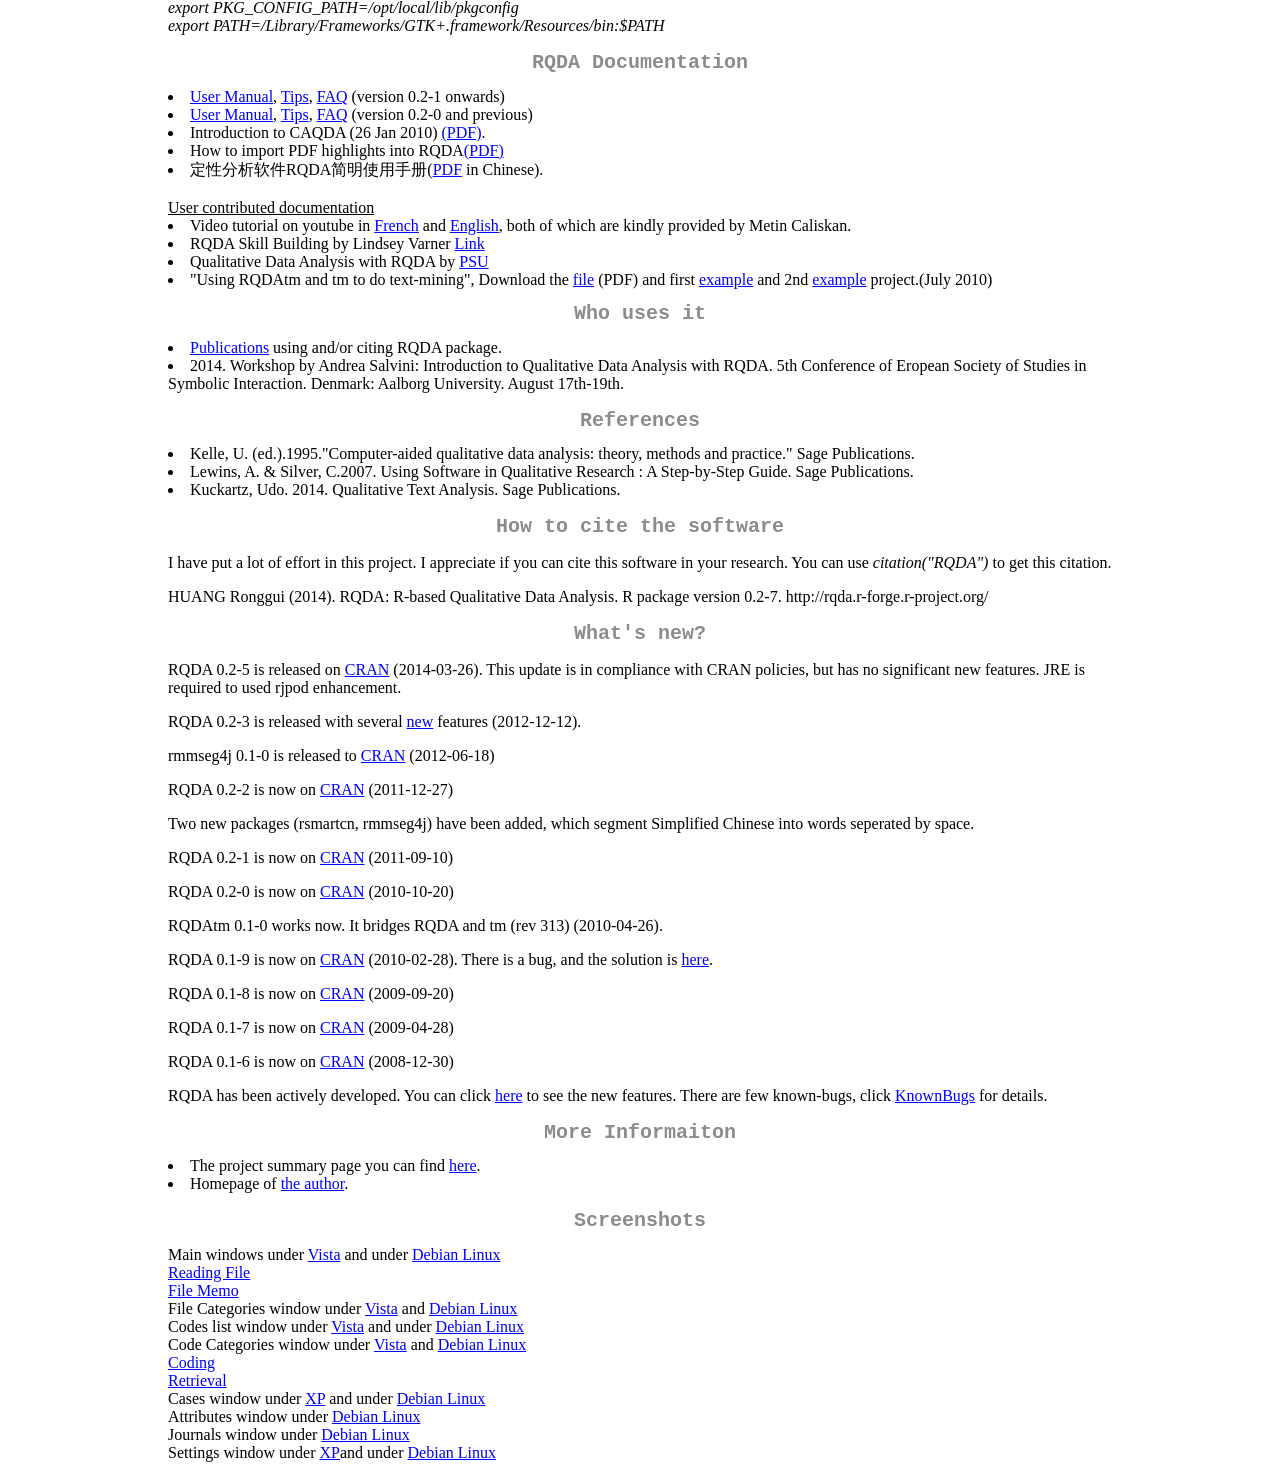
==== commit efc2692b: "update installation guide on Mac git-svn-id: svn://svn.r-forge.r-project.org/svnroot/rqda@527 edb962" ====
--- a/www/index.html
+++ b/www/index.html
@@ -112,9 +112,11 @@
 
 <h1>Futher instruction for Mac OSX users</h1>
 <p>For Mac users who can not install RQDA according the above instruction, please follow the following steps (tested on Yosemite):
-<li> install xcode and x11
-<li> go to https://www.macports.org/, download and install macport
-<li> open a Terminal and run the following commands: 
+<li> Open a Terminal and run the following command to install xcode: 
+<br>> sudo xcode-select --install
+<li> Go to http://xquartz.macosforge.org/landing/, download XQuartz-2.7.7.dmg and install it. [Vedio tutorial on <A HREF="https://www.youtube.com/watch?v=XGpNgYhyMvY">Youtube</A>]
+<li> Go to https://www.macports.org/install.php, download and install macport (Install MacPorts for your version of OS X)
+<li> Open a Terminal and run the following commands: 
 <br>> sudo port install pkgconfig
 <br>> sudo port install gtk2
 <li> Go to http://cran.r-project.org/web/packages/RGtk2/index.html and download RGtk2_2.20.31.tar.gz (the version might be different)
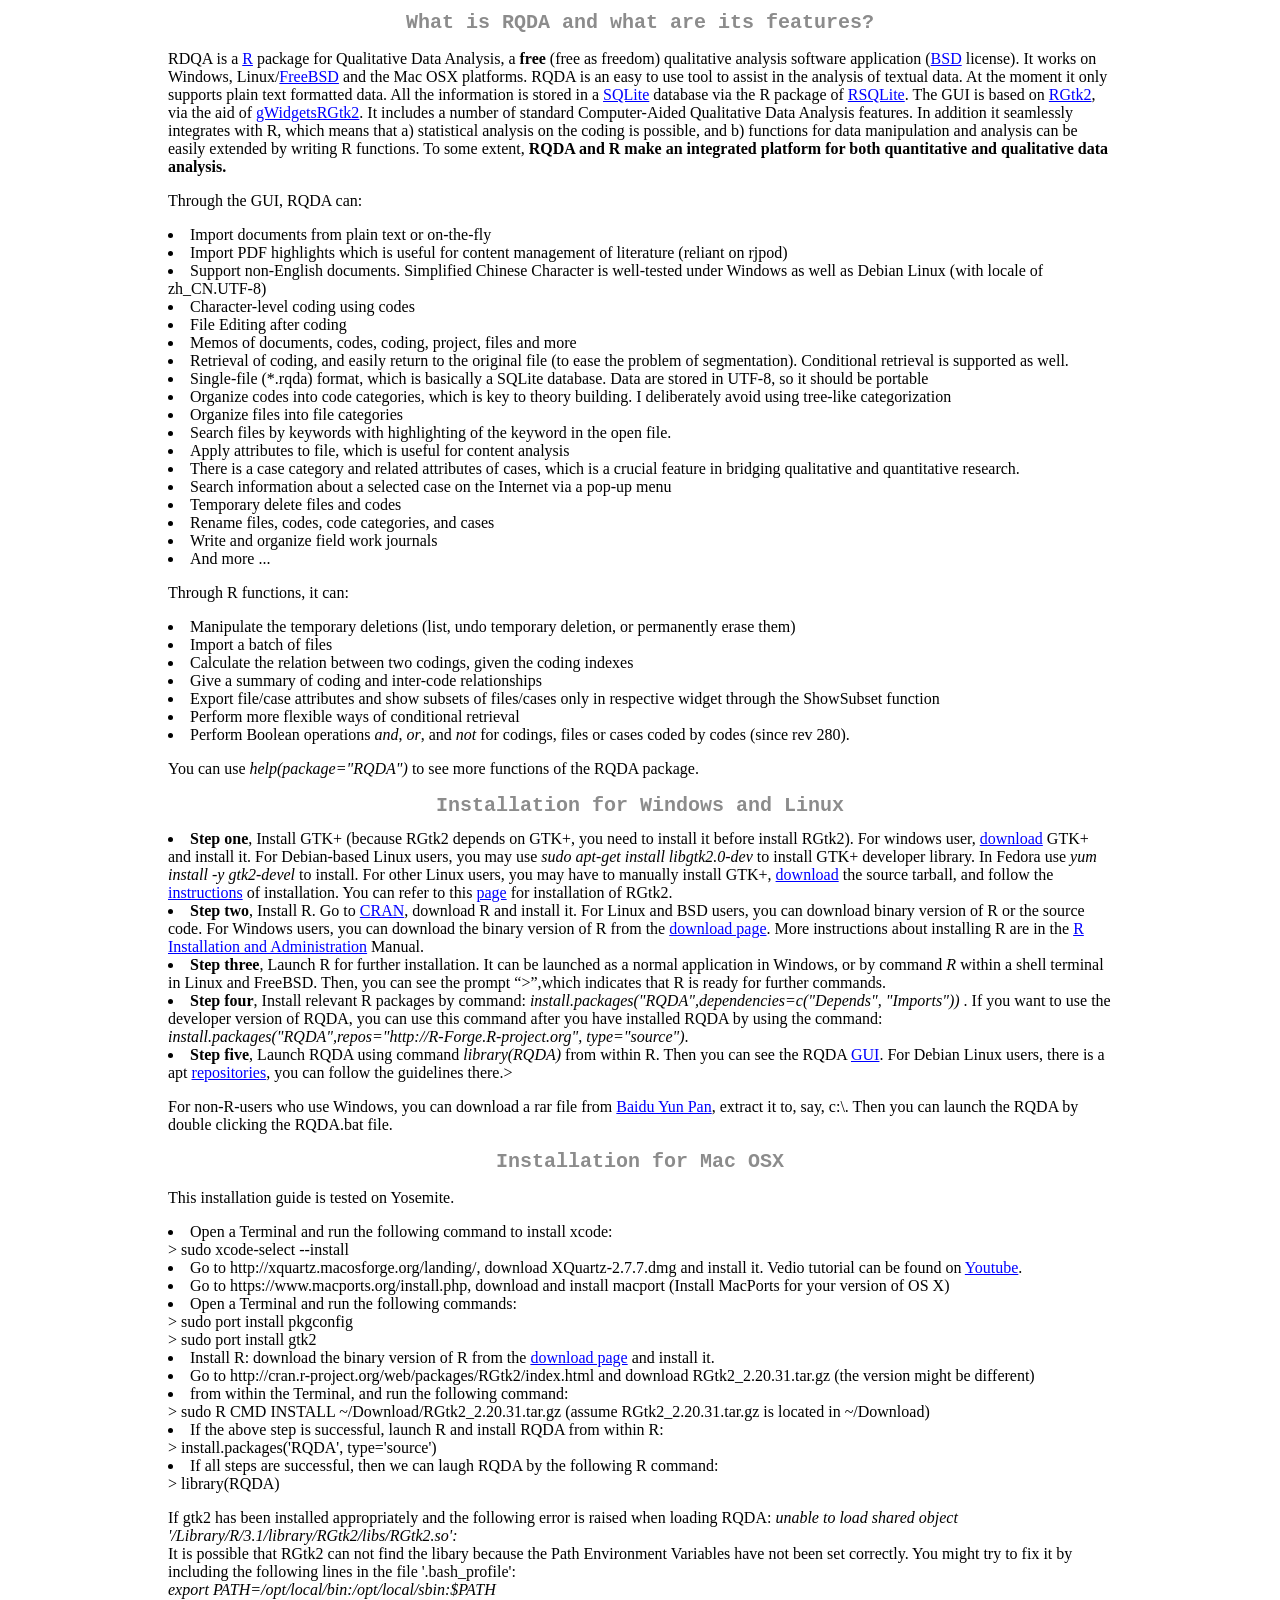
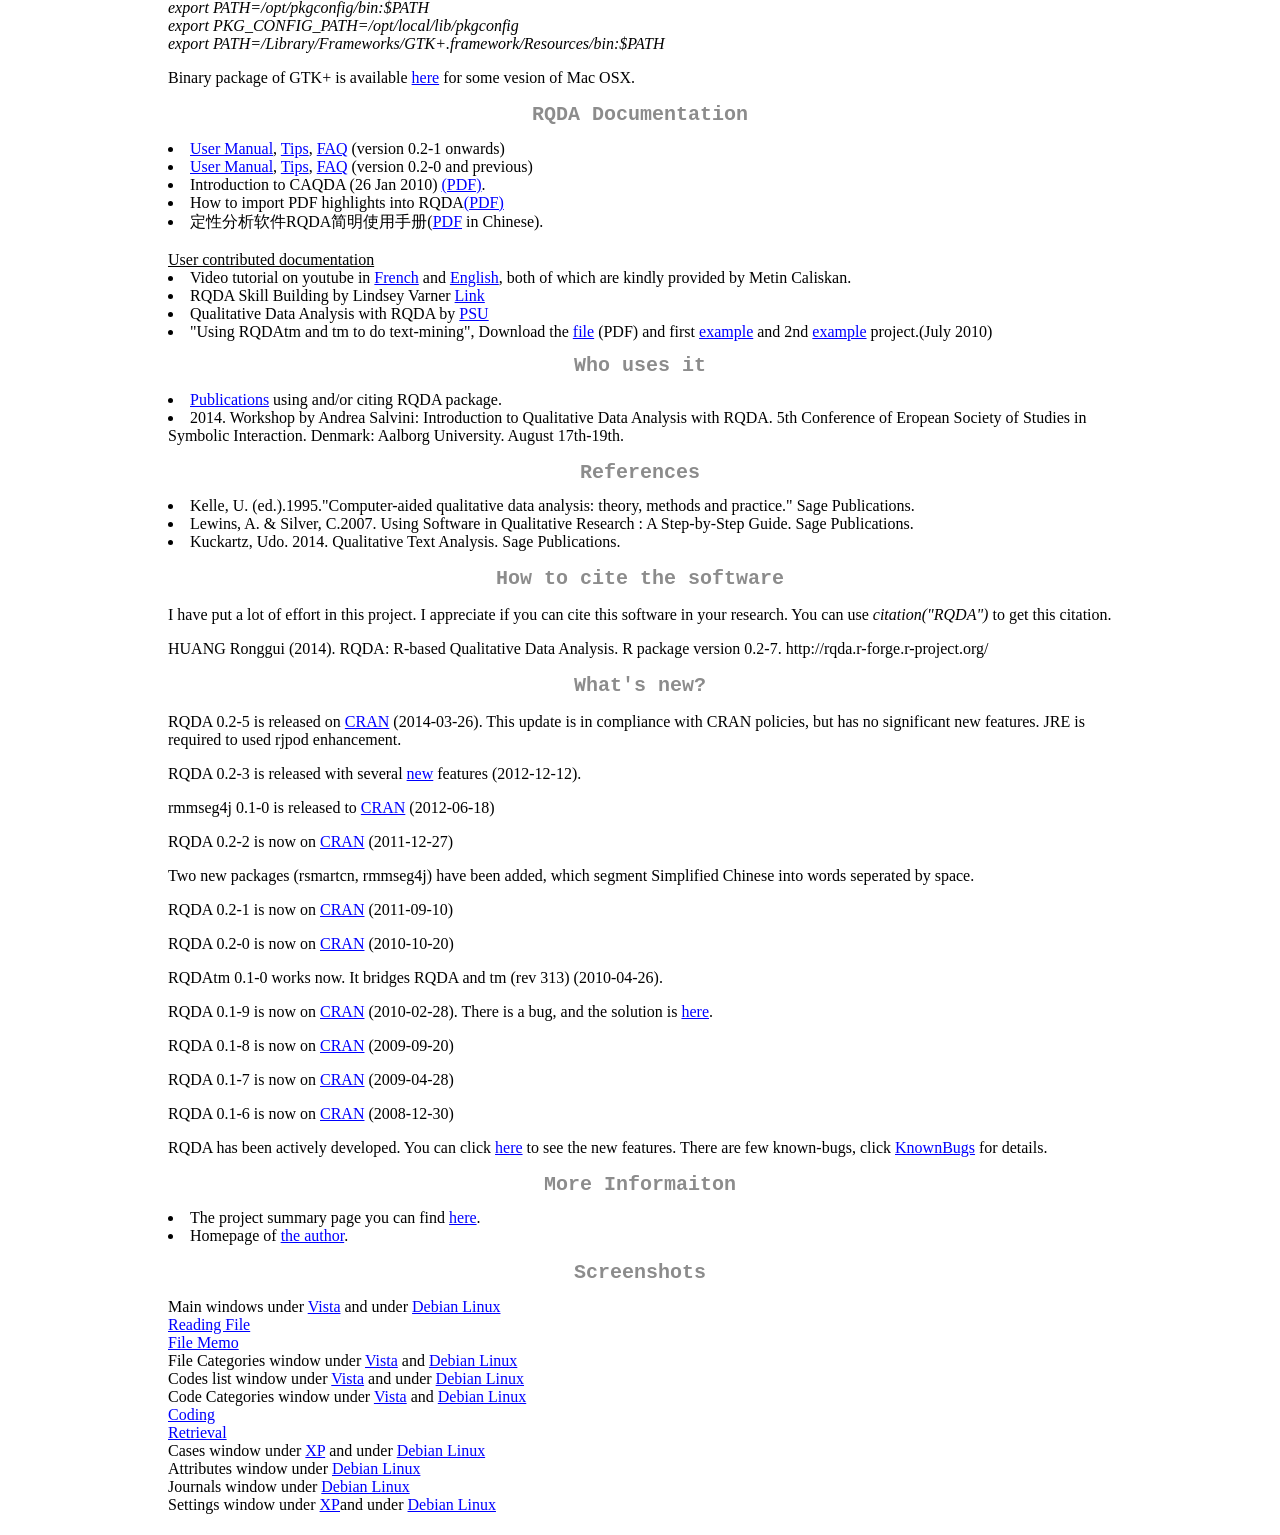
==== commit 2877e05f: "git-svn-id: svn://svn.r-forge.r-project.org/svnroot/rqda@528 edb9625f-4e0d-4859-8d74-9fd3b1da38cb" ====
--- a/www/index.html
+++ b/www/index.html
@@ -95,11 +95,11 @@
 <p>You can use <i>help(package="RQDA")</i> to see more functions of the RQDA package. 
 
 <p>
-<h1>Installation</h1>
-
-<li><B>Step one</B>, Install GTK+ (because RGtk2 depends on GTK+, you need to install it before install RGtk2). For windows user, <A HREF="http://downloads.sourceforge.net/gladewin32/gtk-2.10.11-win32-1.exe?modtime=1175123376&big_mirror=0">download</A> GTK+ and install it. For Mac OSX users, go to <A HREF="http://r.research.att.com/#other">here</A> to download and install GTK+. For Debian-based Linux users, you may use <i>sudo apt-get install libgtk2.0-dev</i> to install GTK+ developer library. In Fedora use <i>yum install -y gtk2-devel</i> to install. For other Linux users, you may have to manually install GTK+, <A HREF="http://www.gtk.org/download-linux.html"> download</A> the source tarball, and follow the <A HREF="http://library.gnome.org/devel/gtk/unstable/gtk-building.html">instructions</A> of installation. You can refer to this <A href="http://cran.r-project.org/web/packages/RGtk2/INSTALL">page</A> for installation of RGtk2.
-
-<li><B>Step two</B>, Install R. Go to <A HREF="http://cran.r-project.org/">CRAN</A>, download R and install it. For Linux and BSD users, you can download binary version of R or the source code. For Windows users, you can download the binary version of R from the <A HREF="http://cran.r-project.org/bin/windows/base/">download page</A>. For Mac OSX users, download the binary version of R from the <A HREF="http://cran.r-project.org/bin/macosx/">download page</A>, More instructions about installing R are in the <A HREF="http://cran.r-project.org/doc/manuals/R-admin.html">R Installation and Administration</A> Manual.
+<h1>Installation for Windows and Linux</h1>
+
+<li><B>Step one</B>, Install GTK+ (because RGtk2 depends on GTK+, you need to install it before install RGtk2). For windows user, <A HREF="http://downloads.sourceforge.net/gladewin32/gtk-2.10.11-win32-1.exe?modtime=1175123376&big_mirror=0">download</A> GTK+ and install it. For Debian-based Linux users, you may use <i>sudo apt-get install libgtk2.0-dev</i> to install GTK+ developer library. In Fedora use <i>yum install -y gtk2-devel</i> to install. For other Linux users, you may have to manually install GTK+, <A HREF="http://www.gtk.org/download-linux.html"> download</A> the source tarball, and follow the <A HREF="http://library.gnome.org/devel/gtk/unstable/gtk-building.html">instructions</A> of installation. You can refer to this <A href="http://cran.r-project.org/web/packages/RGtk2/INSTALL">page</A> for installation of RGtk2.
+
+<li><B>Step two</B>, Install R. Go to <A HREF="http://cran.r-project.org/">CRAN</A>, download R and install it. For Linux and BSD users, you can download binary version of R or the source code. For Windows users, you can download the binary version of R from the <A HREF="http://cran.r-project.org/bin/windows/base/">download page</A>. More instructions about installing R are in the <A HREF="http://cran.r-project.org/doc/manuals/R-admin.html">R Installation and Administration</A> Manual.
 
 <li><B>Step three</B>, Launch R for further installation. It can be launched as a normal application in Windows, or by command <i>R</i> within a shell terminal in Linux and FreeBSD. Then, you can see the prompt &ldquo;&gt;&rdquo;,which indicates that R is ready for further commands.
 
@@ -110,15 +110,16 @@
 <!<p>For Debian Linux users, there is a apt <A HREF='http://debian.cran.r-project.org/'>repositories</A>, you can follow the guidelines there.>
 <p>For non-R-users who use Windows, you can download a rar file from <a href="http://pan.baidu.com/share/home?uk=3691332575#category/type=0">Baidu Yun Pan</A>, extract it to, say, c:\. Then you can launch the RQDA by double clicking the RQDA.bat file.
 
-<h1>Futher instruction for Mac OSX users</h1>
-<p>For Mac users who can not install RQDA according the above instruction, please follow the following steps (tested on Yosemite):
+<h1>Installation for Mac OSX</h1>
+<p> This installation guide is tested on Yosemite.
 <li> Open a Terminal and run the following command to install xcode: 
 <br>> sudo xcode-select --install
-<li> Go to http://xquartz.macosforge.org/landing/, download XQuartz-2.7.7.dmg and install it. [Vedio tutorial on <A HREF="https://www.youtube.com/watch?v=XGpNgYhyMvY">Youtube</A>]
+<li> Go to http://xquartz.macosforge.org/landing/, download XQuartz-2.7.7.dmg and install it. Vedio tutorial can be found on <A HREF="https://www.youtube.com/watch?v=XGpNgYhyMvY">Youtube</A>.
 <li> Go to https://www.macports.org/install.php, download and install macport (Install MacPorts for your version of OS X)
 <li> Open a Terminal and run the following commands: 
 <br>> sudo port install pkgconfig
 <br>> sudo port install gtk2
+<li> Install R: download the binary version of R from the <A HREF="http://cran.r-project.org/bin/macosx/">download page</A> and install it.
 <li> Go to http://cran.r-project.org/web/packages/RGtk2/index.html and download RGtk2_2.20.31.tar.gz (the version might be different)
 <li> from within the Terminal, and run the following command:
 <br>> sudo R CMD INSTALL ~/Download/RGtk2_2.20.31.tar.gz
@@ -136,6 +137,9 @@
 <br>export PKG_CONFIG_PATH=/opt/local/lib/pkgconfig
 <br>export PATH=/Library/Frameworks/GTK+.framework/Resources/bin:$PATH
 </i>
+
+<p> Binary package of GTK+ is available <A HREF="http://r.research.att.com/#other">here</A> for some vesion of Mac OSX.
+
 
 <h1>RQDA Documentation</h1>
 <li><A HREF="documentation_2.html#manual" target="_blank">User Manual</A>, <A HREF="documentation_2.html#tips" target="_blank">Tips</A>, <A HREF="documentation_2.html#faq" target="_blank">FAQ</A> (version 0.2-1 onwards)
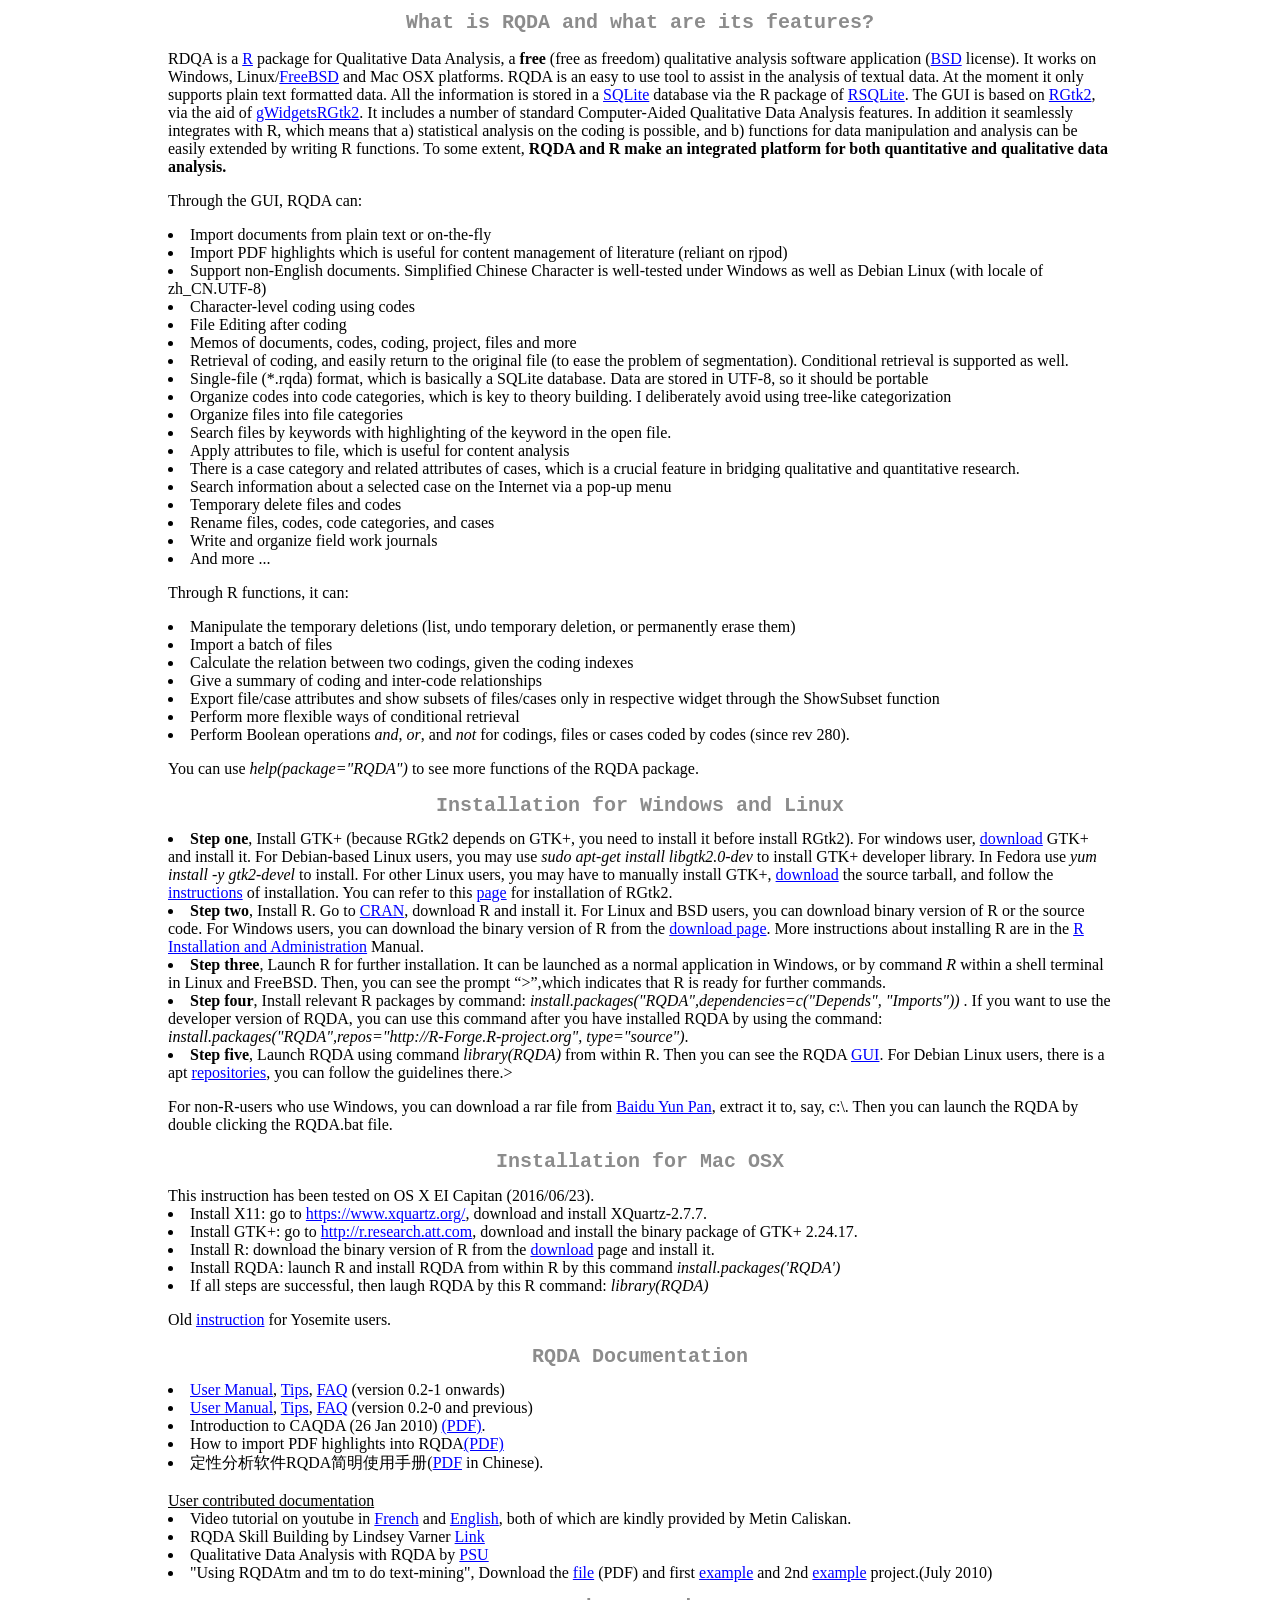
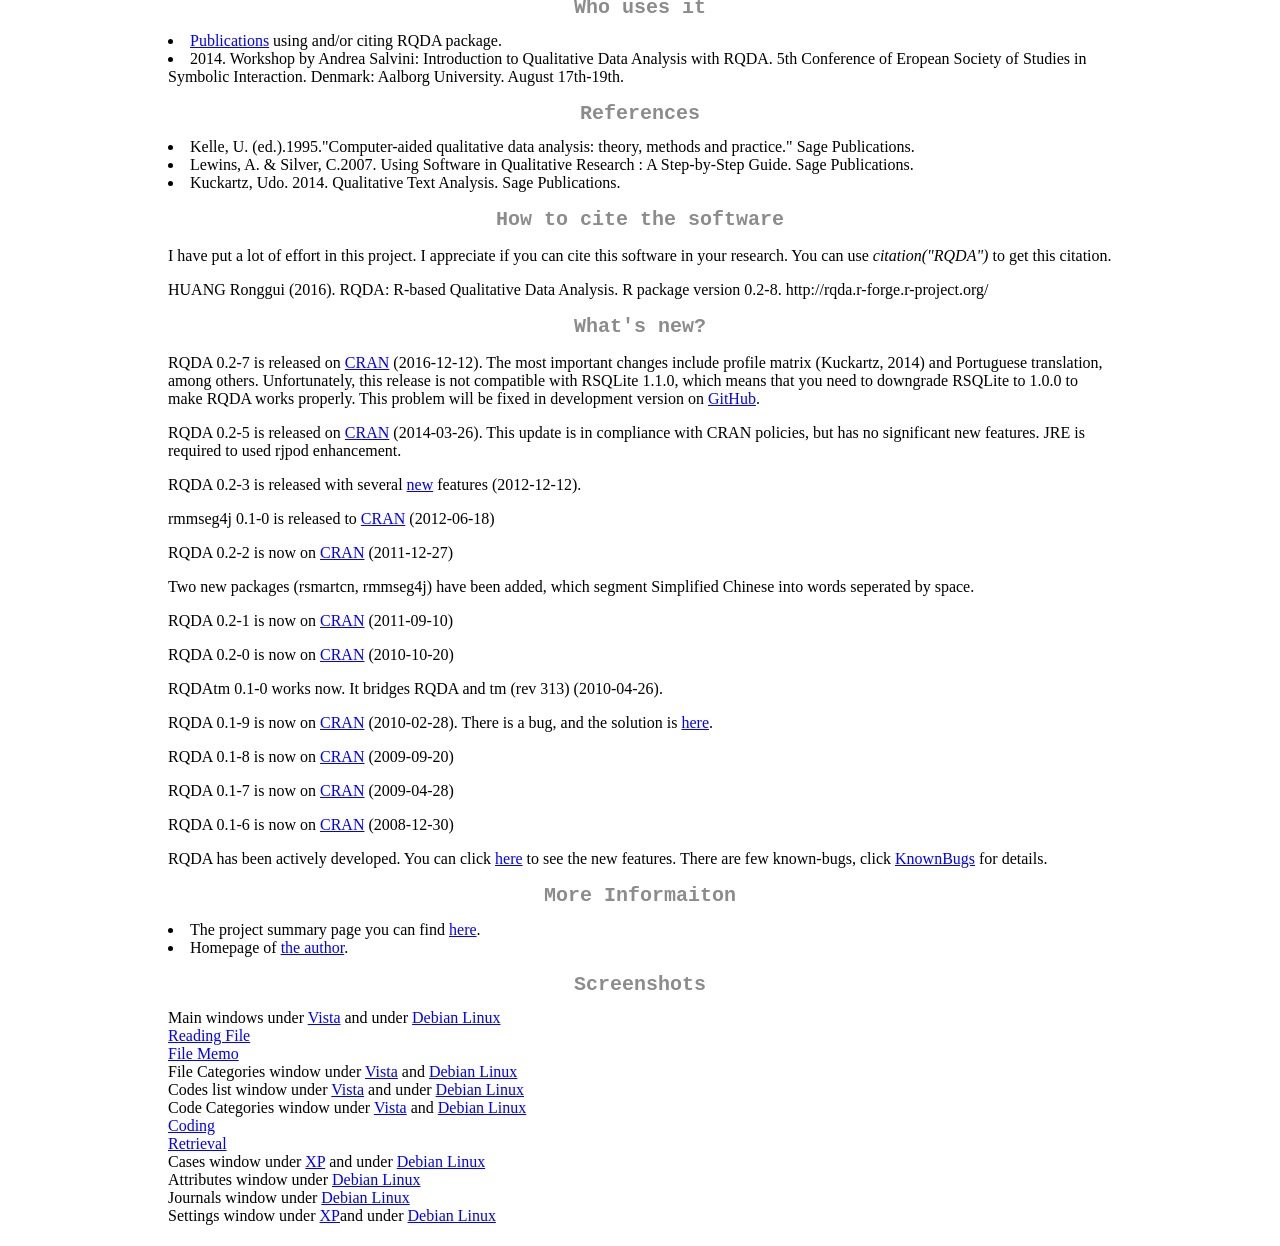
==== commit 9e899c56: "update homepage git-svn-id: svn://svn.r-forge.r-project.org/svnroot/rqda@529 edb9625f-4e0d-4859-8d74" ====
--- a/www/index.html
+++ b/www/index.html
@@ -1,7 +1,7 @@
 <!DOCTYPE HTML PUBLIC "-//W3C//DTD HTML 4.0 Transitional//EN">
 <HTML>
 <HEAD>
-	<META HTTP-EQUIV="CONTENT-TYPE" CONTENT="text/html; charset=gb2312">
+	<META HTTP-EQUIV="CONTENT-TYPE" CONTENT="text/html; charset=utf8">
 	<TITLE>Welcome to RQDA Project</TITLE>
 	<META NAME="AUTHOR" CONTENT="wincent">
 	<META NAME="CREATED" CONTENT="20081101;12455800">
@@ -55,13 +55,13 @@
 
 <BODY>
 <table align='center' width=950>
-<tr><td> 
+<tr><td>
 
 <!--- P ALIGN=CENTER><FONT COLOR="#008000"><FONT FACE="Times New Roman, serif"><FONT SIZE=4 STYLE="font-size: 15pt"><SPAN LANG="en-US">Welcome to RQDA Project!</SPAN></FONT></FONT></FONT></P--->
 
 <h1>What is RQDA and what are its features?</h1>
 
-<P>RDQA is a <A HREF="http://www.r-project.org/">R</A> package for Qualitative Data Analysis, a <B>free</B> (free as freedom) qualitative analysis software application (<A HREF="License.html">BSD</A> license). It works  on Windows, Linux/<A HREF="http://www.freebsd.org/">FreeBSD</A> and the Mac OSX platforms. RQDA is an easy to use tool to assist in the analysis of textual data. At the moment it only supports plain text formatted data. All the information is stored in a <A HREF="http://www.sqlite.org/">SQLite</A> database via the R package of <A HREF="http://cran.r-project.org/web/packages/RSQLite/index.html">RSQLite</A>. The GUI is based on <A HREF="http://www.ggobi.org/rgtk2/">RGtk2</A>, via the aid of <A HREF="http://cran.r-project.org/web/packages/gWidgetsRGtk2/index.html">gWidgetsRGtk2</A>. It includes a number of standard Computer-Aided Qualitative Data Analysis features. In addition it seamlessly integrates with R, which means that a) statistical analysis on the coding is possible, and b) functions for data manipulation and analysis can be easily extended by writing R functions. To some extent, <B>RQDA and R make an integrated platform for both quantitative and qualitative data analysis.</B>
+<P>RDQA is a <A HREF="http://www.r-project.org/">R</A> package for Qualitative Data Analysis, a <B>free</B> (free as freedom) qualitative analysis software application (<A HREF="License.html">BSD</A> license). It works  on Windows, Linux/<A HREF="http://www.freebsd.org/">FreeBSD</A> and Mac OSX platforms. RQDA is an easy to use tool to assist in the analysis of textual data. At the moment it only supports plain text formatted data. All the information is stored in a <A HREF="http://www.sqlite.org/">SQLite</A> database via the R package of <A HREF="http://cran.r-project.org/web/packages/RSQLite/index.html">RSQLite</A>. The GUI is based on <A HREF="http://www.ggobi.org/rgtk2/">RGtk2</A>, via the aid of <A HREF="http://cran.r-project.org/web/packages/gWidgetsRGtk2/index.html">gWidgetsRGtk2</A>. It includes a number of standard Computer-Aided Qualitative Data Analysis features. In addition it seamlessly integrates with R, which means that a) statistical analysis on the coding is possible, and b) functions for data manipulation and analysis can be easily extended by writing R functions. To some extent, <B>RQDA and R make an integrated platform for both quantitative and qualitative data analysis.</B>
 
 <p>Through the GUI, RQDA can:
 <li>Import documents from plain text or on-the-fly
@@ -92,7 +92,7 @@
 <li>Perform more flexible ways of conditional retrieval
 <li>Perform Boolean operations <i>and</i>, <i>or</i>, and <i>not</i> for codings, files or cases coded by codes (since rev 280).
 
-<p>You can use <i>help(package="RQDA")</i> to see more functions of the RQDA package. 
+<p>You can use <i>help(package="RQDA")</i> to see more functions of the RQDA package.
 
 <p>
 <h1>Installation for Windows and Linux</h1>
@@ -111,42 +111,21 @@
 <p>For non-R-users who use Windows, you can download a rar file from <a href="http://pan.baidu.com/share/home?uk=3691332575#category/type=0">Baidu Yun Pan</A>, extract it to, say, c:\. Then you can launch the RQDA by double clicking the RQDA.bat file.
 
 <h1>Installation for Mac OSX</h1>
-<p> This installation guide is tested on Yosemite.
-<li> Open a Terminal and run the following command to install xcode: 
-<br>> sudo xcode-select --install
-<li> Go to http://xquartz.macosforge.org/landing/, download XQuartz-2.7.7.dmg and install it. Vedio tutorial can be found on <A HREF="https://www.youtube.com/watch?v=XGpNgYhyMvY">Youtube</A>.
-<li> Go to https://www.macports.org/install.php, download and install macport (Install MacPorts for your version of OS X)
-<li> Open a Terminal and run the following commands: 
-<br>> sudo port install pkgconfig
-<br>> sudo port install gtk2
-<li> Install R: download the binary version of R from the <A HREF="http://cran.r-project.org/bin/macosx/">download page</A> and install it.
-<li> Go to http://cran.r-project.org/web/packages/RGtk2/index.html and download RGtk2_2.20.31.tar.gz (the version might be different)
-<li> from within the Terminal, and run the following command:
-<br>> sudo R CMD INSTALL ~/Download/RGtk2_2.20.31.tar.gz
-(assume RGtk2_2.20.31.tar.gz is located in ~/Download)
-<li> If the above step is successful, launch R and install RQDA from within R:
-<br>> install.packages('RQDA', type='source')
-<li> If all steps are successful, then we can laugh RQDA by the following R command:
-<br>> library(RQDA)
+This instruction has been tested on OS X EI Capitan (2016/06/23).
+<li>Install X11: go to <a href="https://www.xquartz.org/">https://www.xquartz.org/</a>, download and install XQuartz-2.7.7.
+<li> Install GTK+: go to <a href="http://r.research.att.com">http://r.research.att.com</a>, download and install the binary package of GTK+ 2.24.17.
+<li> Install R: download the binary version of R from the <a href="https://cran.r-project.org/bin/macosx/">download</a> page and install it.
+<li> Install RQDA: launch R and install RQDA from within R by this command <i>install.packages('RQDA')</i>
+<li> If all steps are successful, then laugh RQDA by this R command: <i>library(RQDA)</i>
 
-<p>If gtk2 has been installed appropriately and the following error is raised when loading RQDA: <i>unable to load shared object '/Library/R/3.1/library/RGtk2/libs/RGtk2.so':</i>
-<br>It is possible that RGtk2 can not find the libary because the Path Environment Variables have not been set correctly. You might try to fix it by including the following lines in the file '.bash_profile':
-<i>
-<br>export PATH=/opt/local/bin:/opt/local/sbin:$PATH
-<br>export PATH=/opt/pkgconfig/bin:$PATH
-<br>export PKG_CONFIG_PATH=/opt/local/lib/pkgconfig
-<br>export PATH=/Library/Frameworks/GTK+.framework/Resources/bin:$PATH
-</i>
-
-<p> Binary package of GTK+ is available <A HREF="http://r.research.att.com/#other">here</A> for some vesion of Mac OSX.
-
+<p>Old <a href="installation_mac_old.html">instruction</a> for Yosemite users.
 
 <h1>RQDA Documentation</h1>
 <li><A HREF="documentation_2.html#manual" target="_blank">User Manual</A>, <A HREF="documentation_2.html#tips" target="_blank">Tips</A>, <A HREF="documentation_2.html#faq" target="_blank">FAQ</A> (version 0.2-1 onwards)
 <li><A HREF="documentation.html#manual" target="_blank">User Manual</A>, <A HREF="documentation.html#tips" target="_blank">Tips</A>, <A HREF="documentation.html#faq" target="_blank">FAQ</A> (version 0.2-0 and previous)
 <li>Introduction to CAQDA (26 Jan 2010) <A HREF="Introduction.to.CAQDA.pdf" target="_blank">(PDF)</A>.
 <li>How to import PDF highlights into RQDA<A HREF="manuals/PDFImport1Jan13.pdf">(PDF)</A>
-<li>���Է�������RQDA����ʹ���ֲ�(<A href="http://homepage.fudan.edu.cn/rghuang/files/2012/04/RQDA-intro.pdf">PDF</A> in Chinese).
+<li>定性分析软件RQDA简明使用手册(<A href="http://homepage.fudan.edu.cn/rghuang/files/2012/04/RQDA-intro.pdf">PDF</A> in Chinese).
 
 <br><br>
 <u>User contributed documentation</u>
@@ -169,10 +148,11 @@
 <h1>How to cite the software</h1>
 <p>I have put a lot of effort in this project. I appreciate if you can cite this software in your research. You can use <i>citation("RQDA")</i> to get this citation.
 
-<p>HUANG Ronggui (2014). RQDA: R-based Qualitative Data Analysis. R package version 0.2-7. http://rqda.r-forge.r-project.org/
+<p>HUANG Ronggui (2016). RQDA: R-based Qualitative Data Analysis. R package version 0.2-8. http://rqda.r-forge.r-project.org/
 
 <h1>What's new?</h1>
-<p>RQDA 0.2-5 is released on <a href=http://cran.r-project.org/web/packages/RQDA/index.html>CRAN</a>  (2014-03-26). This update is in compliance with CRAN policies, but has no significant new features. JRE is required to used rjpod enhancement. 
+<p>RQDA 0.2-7 is released on <a href="http://cran.r-project.org/web/packages/RQDA/index.html">CRAN</a>  (2016-12-12). The most important changes include profile matrix (Kuckartz, 2014) and Portuguese translation, among others. Unfortunately, this release is not compatible with RSQLite 1.1.0, which means that you need to downgrade RSQLite to 1.0.0 to make RQDA works properly. This problem will be fixed in development version on <a href="https://github.com/Ronggui/RQDA">GitHub</a>.
+<p>RQDA 0.2-5 is released on <a href="http://cran.r-project.org/src/contrib/Archive/RQDA/">CRAN</a>  (2014-03-26). This update is in compliance with CRAN policies, but has no significant new features. JRE is required to used rjpod enhancement.
 <p>RQDA 0.2-3 is released with several <A href="https://r-forge.r-project.org/scm/viewvc.php/pkg/RQDA/inst/NEWS?view=markup&revision=491&root=rqda">new</a> features (2012-12-12).
 <p>rmmseg4j 0.1-0 is released to <A HREF="http://cran.r-project.org/web/packages/rmmseg4j/index.html">CRAN</A> (2012-06-18)
 <p>RQDA 0.2-2 is now on <A href ="http://cran.r-project.org/src/contrib/Archive/RQDA/" target="_blank">CRAN</a> (2011-12-27)
@@ -207,7 +187,7 @@
 <br>Journals window under <A HREF="screenshots/Journals_Debian_Linux.png" target="_blank">Debian Linux</A>
 <br>Settings window under <A HREF="screenshots/Settings.png" target="_blank">XP</A>and under <A HREF="screenshots/Settings_Debian_Linux.png" target="_blank">Debian Linux</A>
 
-</tr></td> 
+</tr></td>
 </table>
 </BODY>
 </HTML>
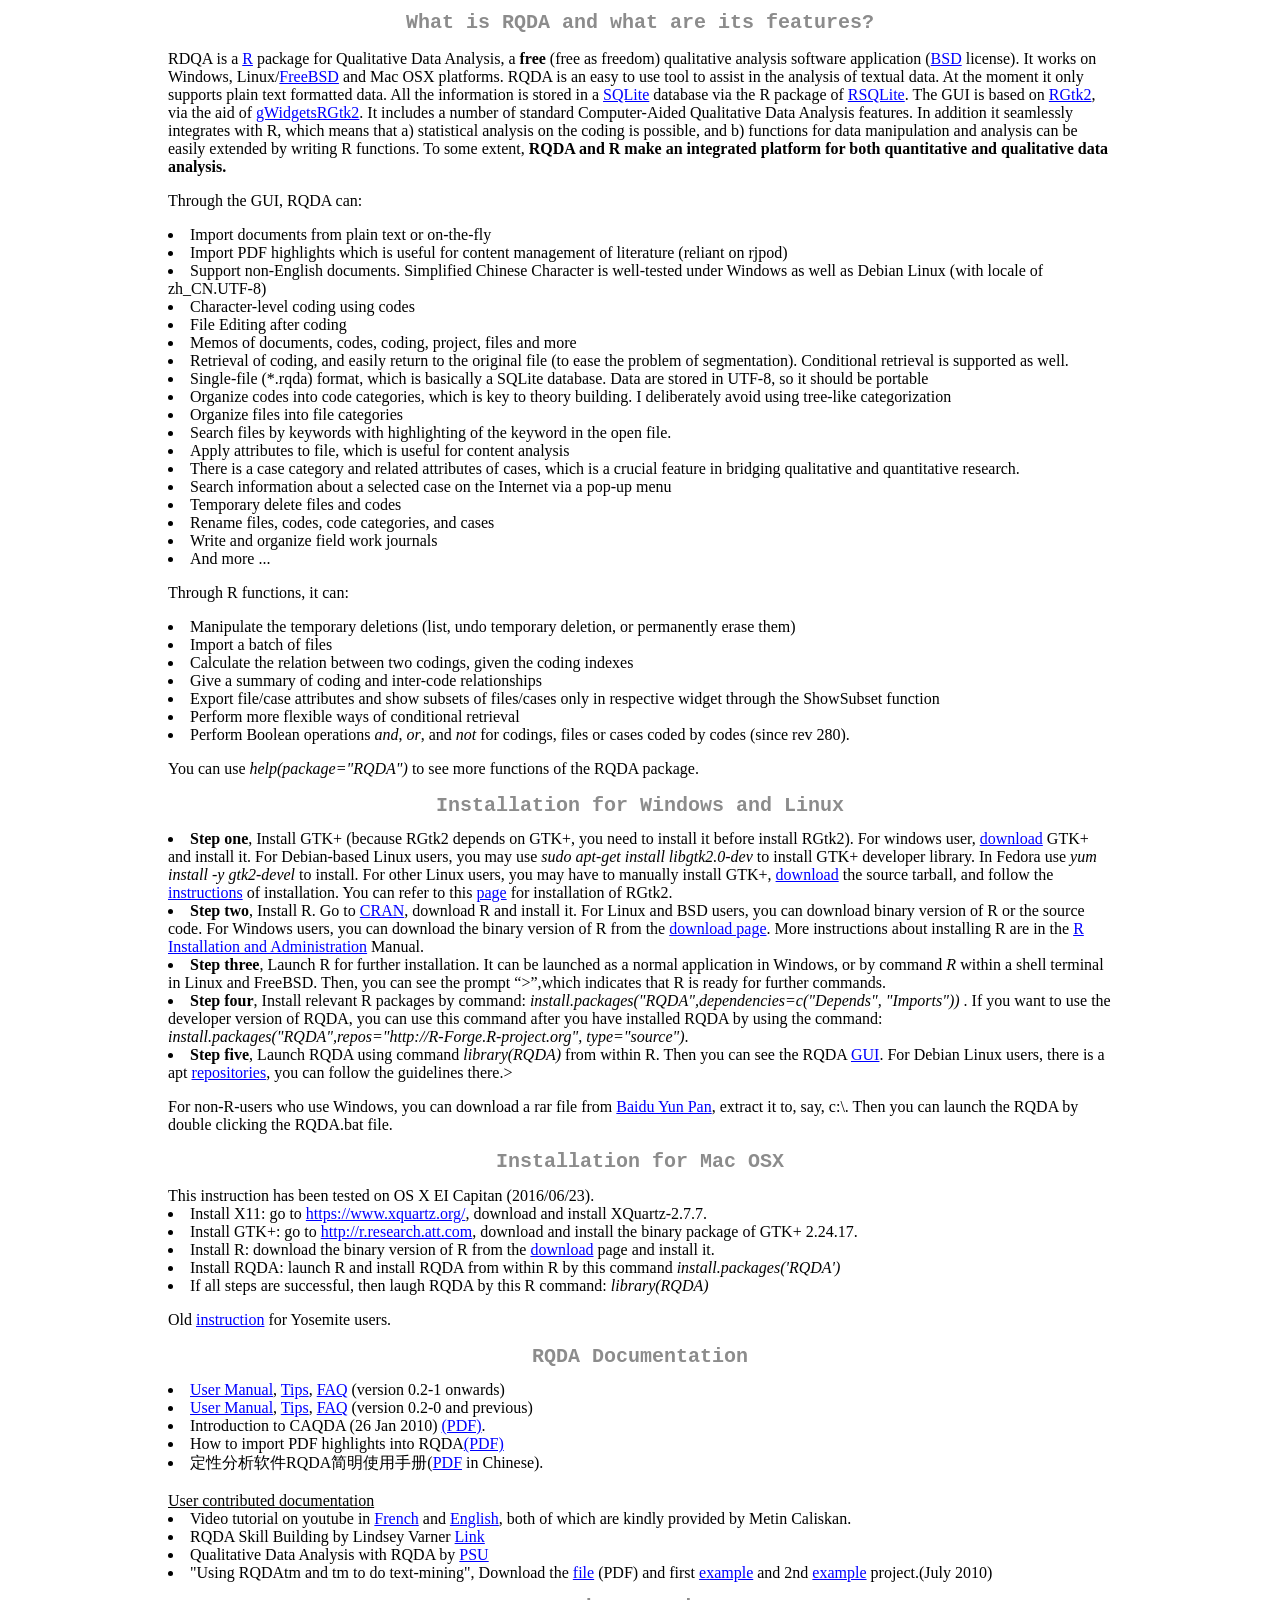
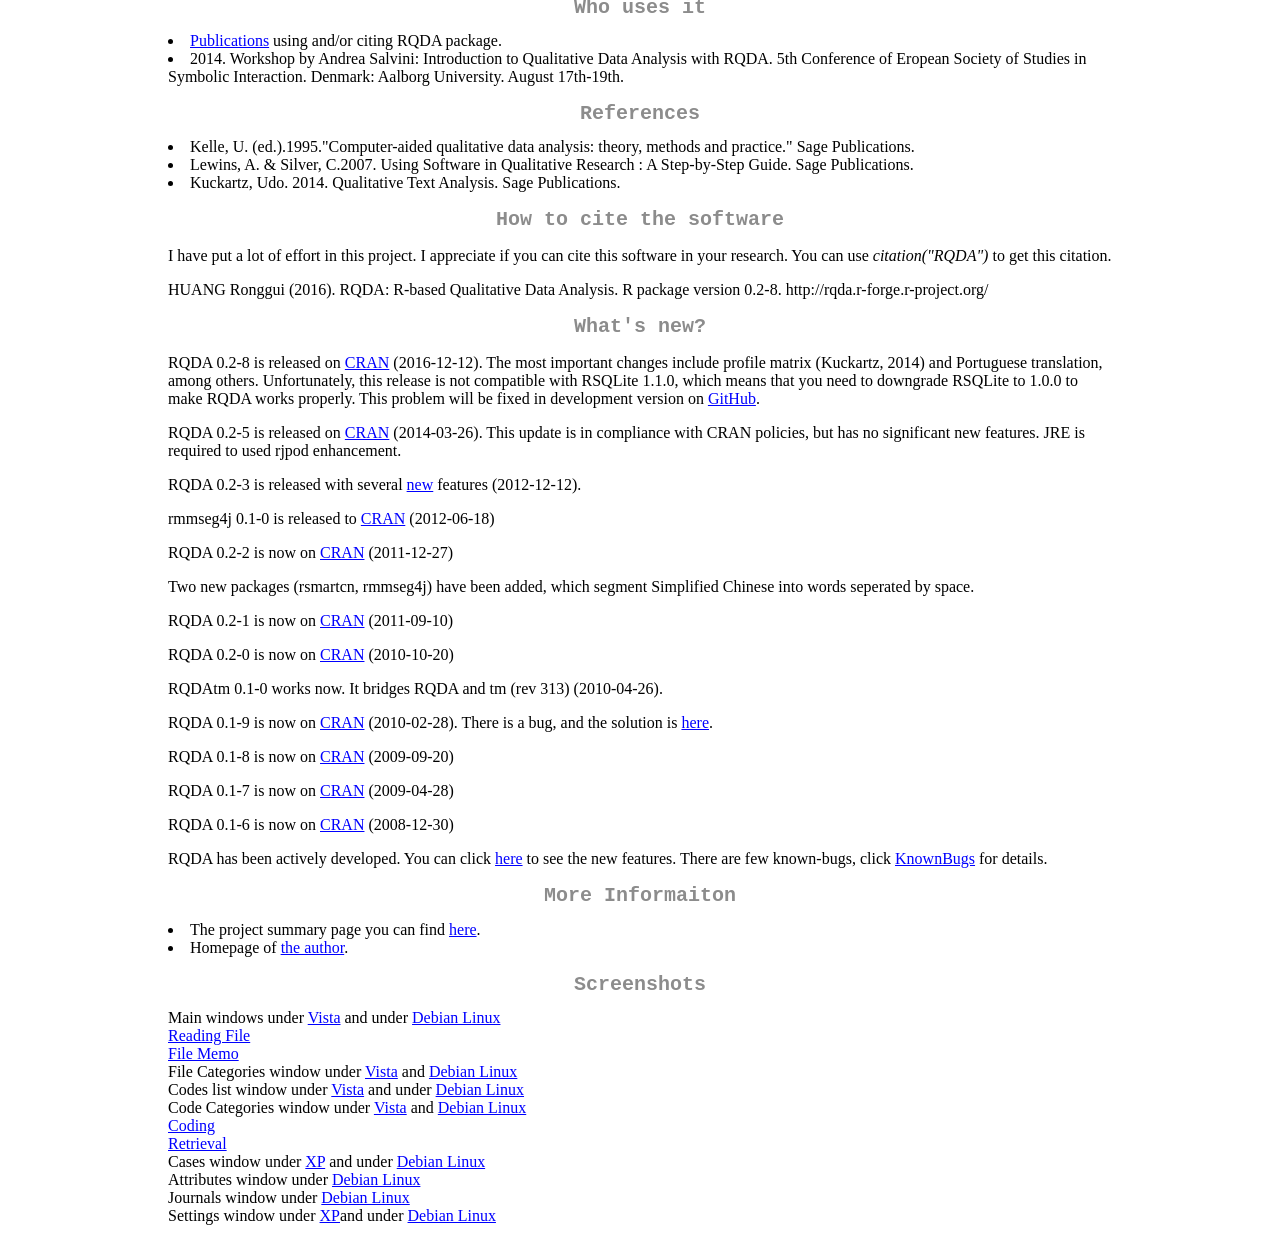
==== commit 3a6989bf: "update webpage git-svn-id: svn://svn.r-forge.r-project.org/svnroot/rqda@530 edb9625f-4e0d-4859-8d74-" ====
--- a/www/index.html
+++ b/www/index.html
@@ -151,7 +151,7 @@
 <p>HUANG Ronggui (2016). RQDA: R-based Qualitative Data Analysis. R package version 0.2-8. http://rqda.r-forge.r-project.org/
 
 <h1>What's new?</h1>
-<p>RQDA 0.2-7 is released on <a href="http://cran.r-project.org/web/packages/RQDA/index.html">CRAN</a>  (2016-12-12). The most important changes include profile matrix (Kuckartz, 2014) and Portuguese translation, among others. Unfortunately, this release is not compatible with RSQLite 1.1.0, which means that you need to downgrade RSQLite to 1.0.0 to make RQDA works properly. This problem will be fixed in development version on <a href="https://github.com/Ronggui/RQDA">GitHub</a>.
+<p>RQDA 0.2-8 is released on <a href="http://cran.r-project.org/web/packages/RQDA/index.html">CRAN</a>  (2016-12-12). The most important changes include profile matrix (Kuckartz, 2014) and Portuguese translation, among others. Unfortunately, this release is not compatible with RSQLite 1.1.0, which means that you need to downgrade RSQLite to 1.0.0 to make RQDA works properly. This problem will be fixed in development version on <a href="https://github.com/Ronggui/RQDA">GitHub</a>.
 <p>RQDA 0.2-5 is released on <a href="http://cran.r-project.org/src/contrib/Archive/RQDA/">CRAN</a>  (2014-03-26). This update is in compliance with CRAN policies, but has no significant new features. JRE is required to used rjpod enhancement.
 <p>RQDA 0.2-3 is released with several <A href="https://r-forge.r-project.org/scm/viewvc.php/pkg/RQDA/inst/NEWS?view=markup&revision=491&root=rqda">new</a> features (2012-12-12).
 <p>rmmseg4j 0.1-0 is released to <A HREF="http://cran.r-project.org/web/packages/rmmseg4j/index.html">CRAN</A> (2012-06-18)
